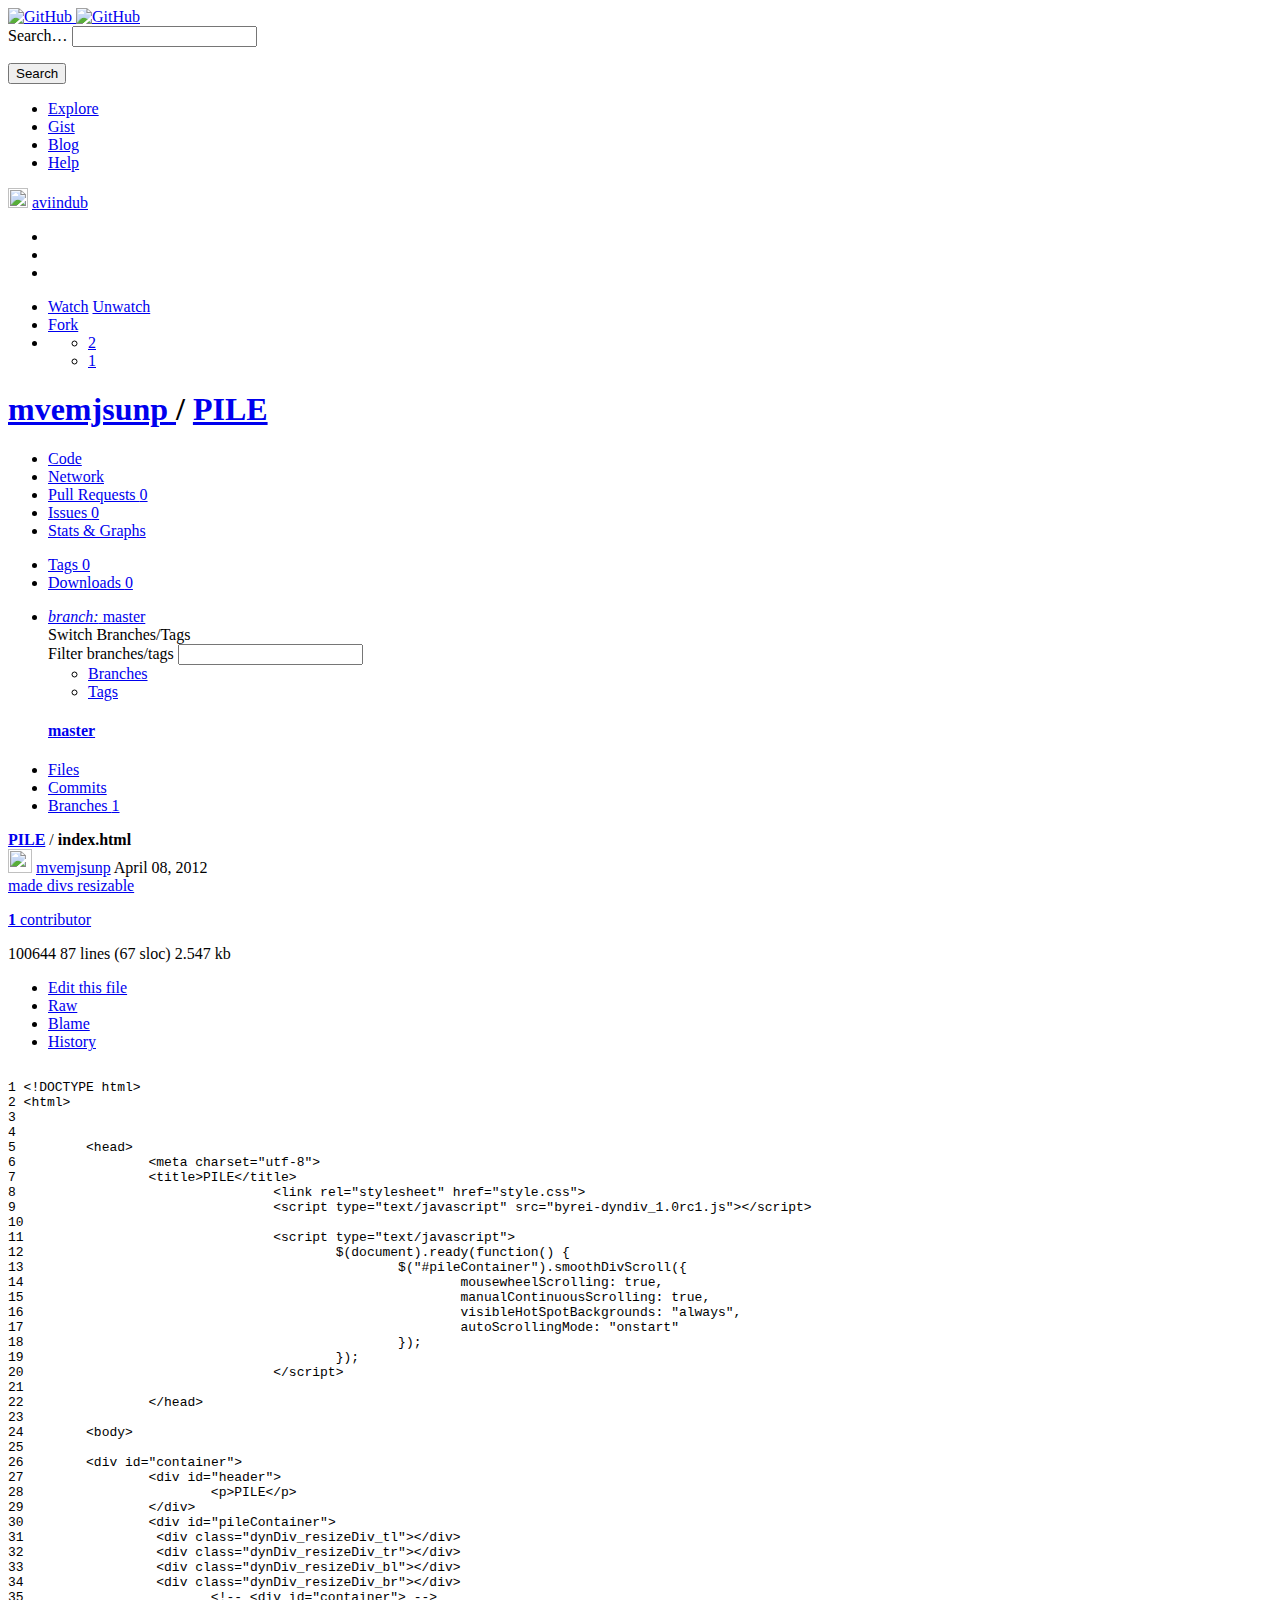
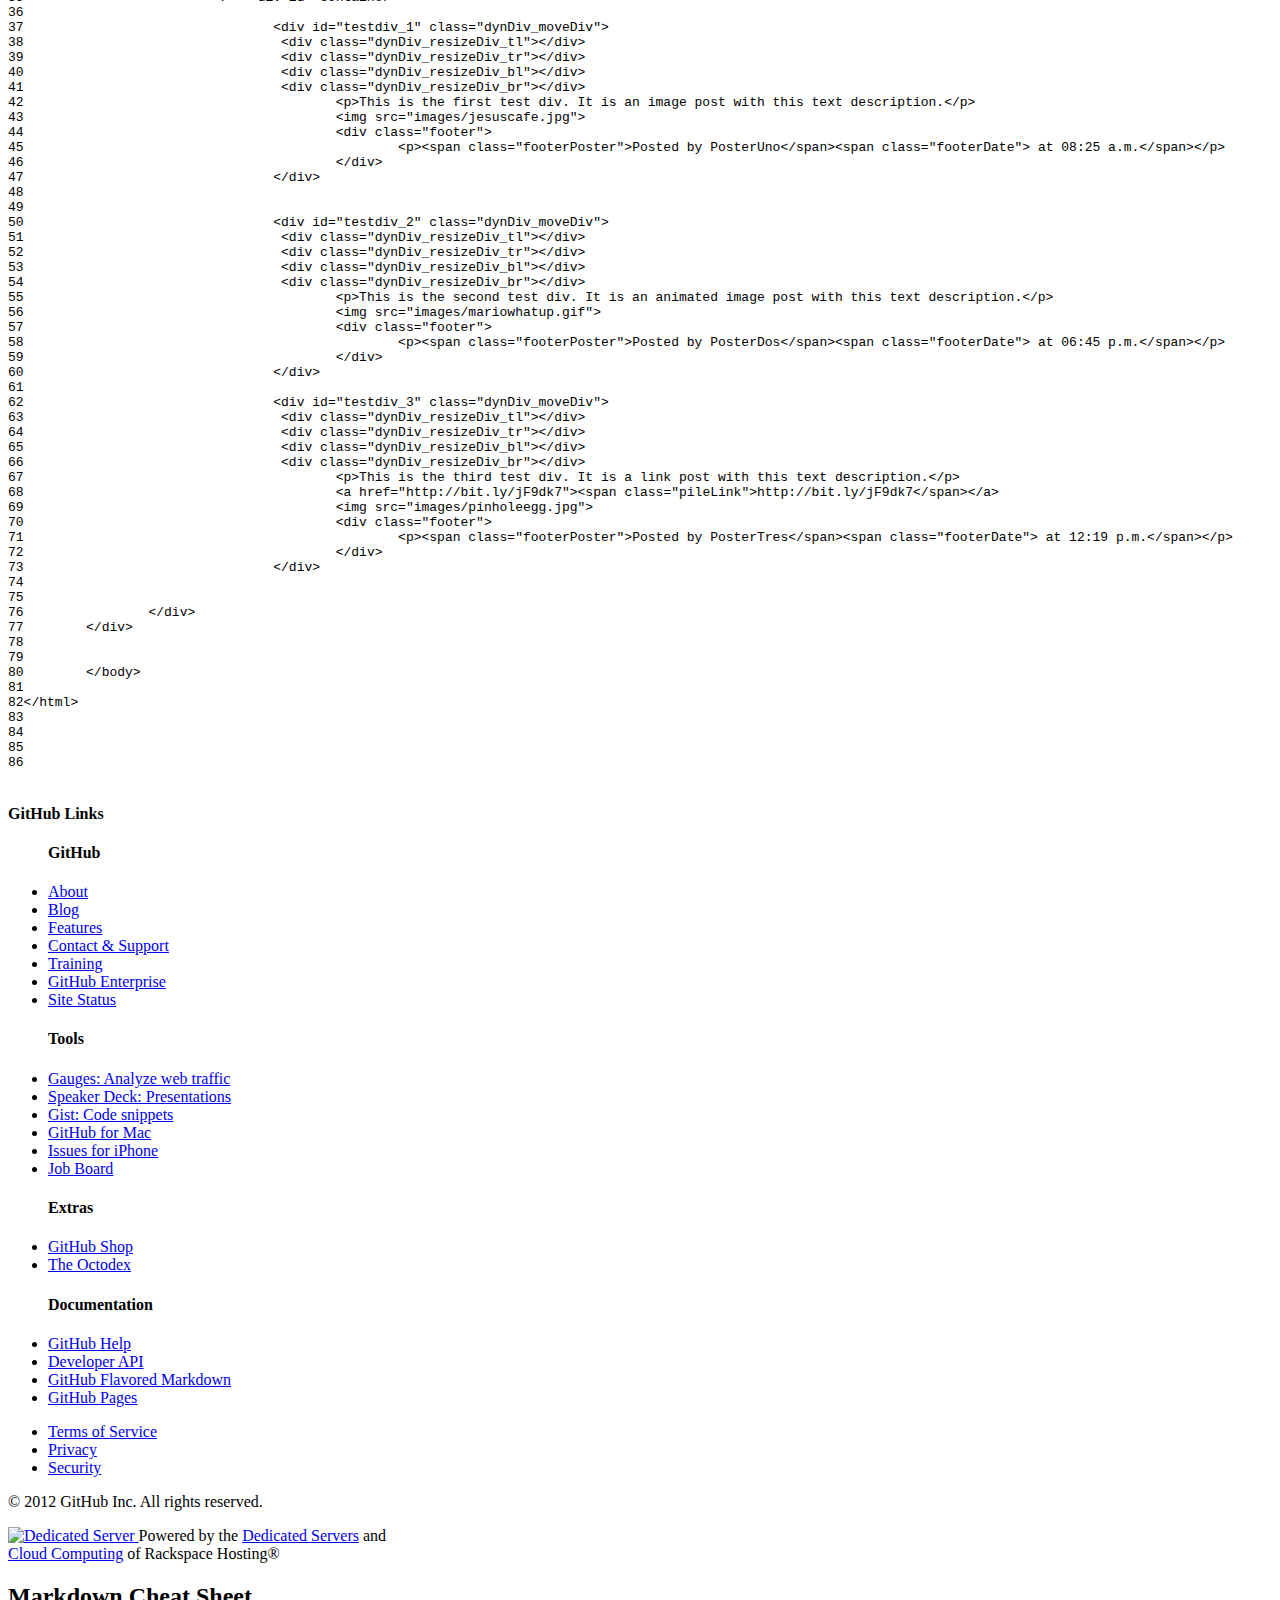
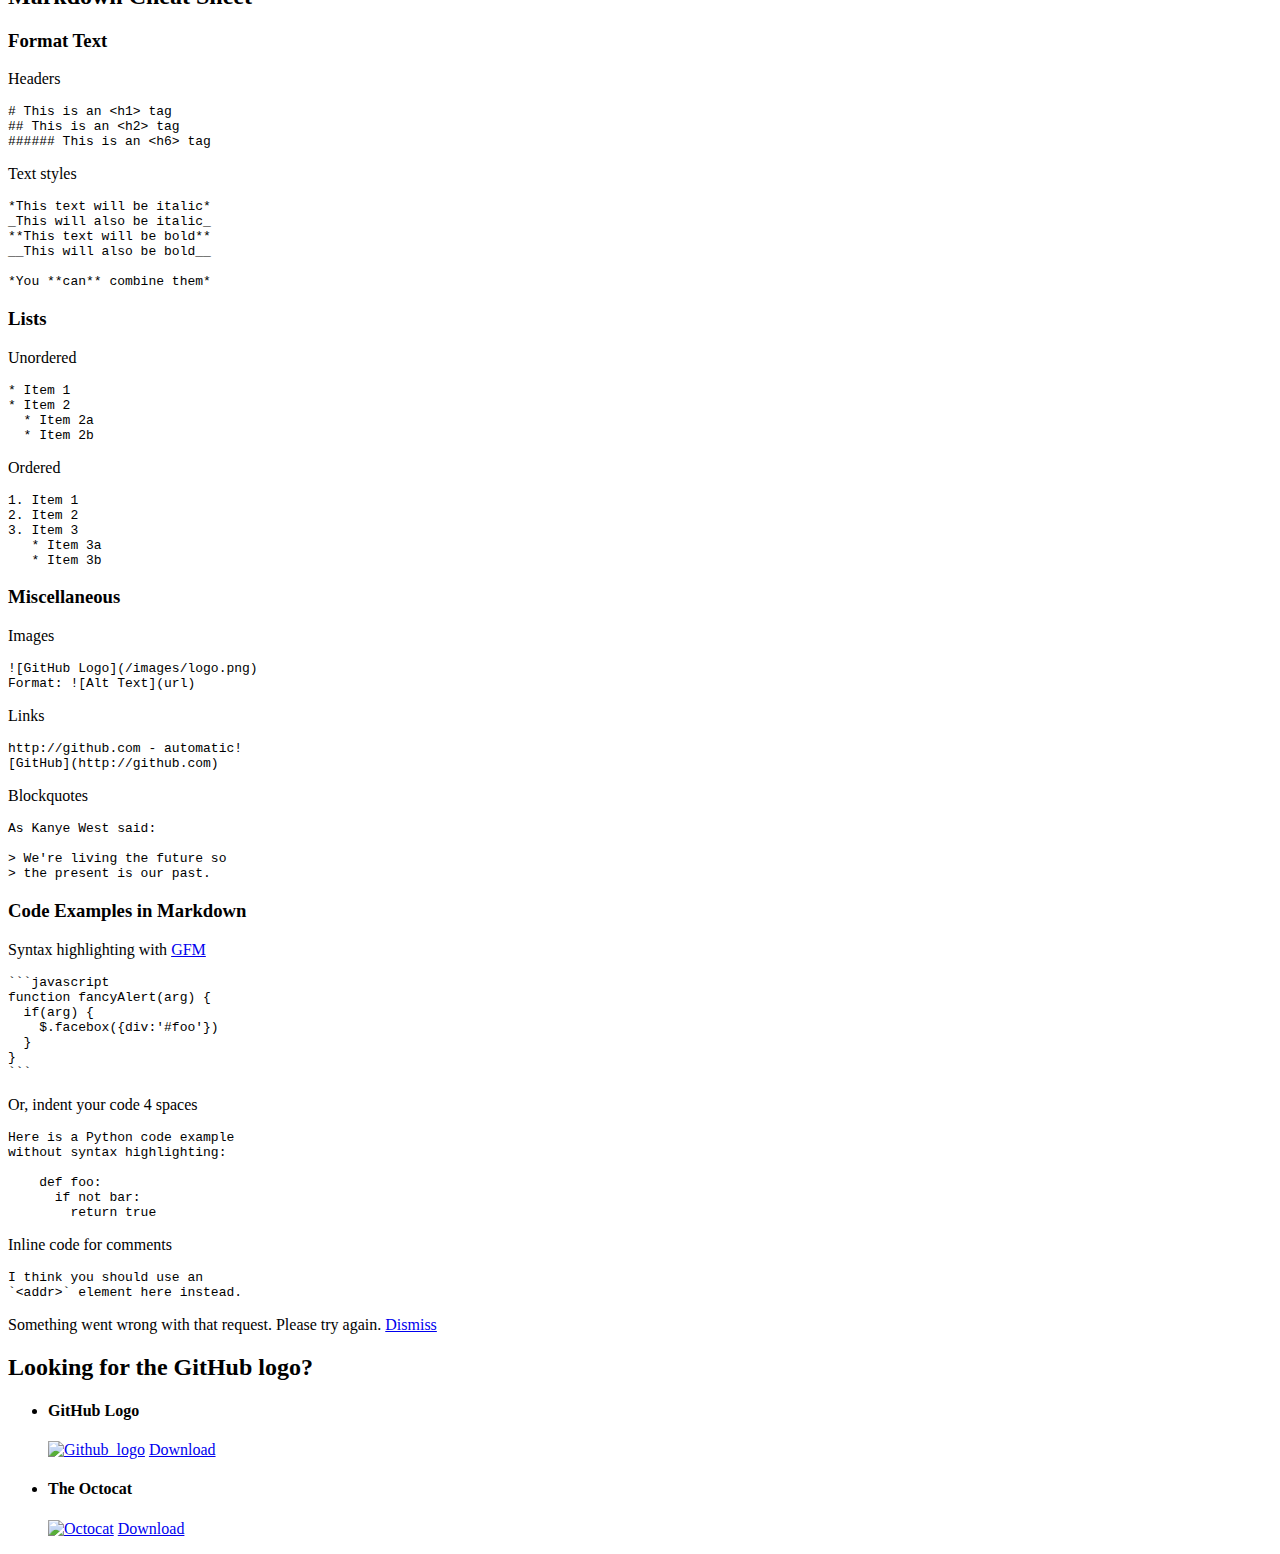
==== app/public/javascripts/index.html @ 4b8b29cd "example html for dyndiv. should be deleted when not needed anymore." ====
<!DOCTYPE html>
<html>
  <head prefix="og: http://ogp.me/ns# fb: http://ogp.me/ns/fb# githubog: http://ogp.me/ns/fb/githubog#">
    <meta charset='utf-8'>
    <meta http-equiv="X-UA-Compatible" content="IE=edge">
        <title>PILE/index.html at master · mvemjsunp/PILE</title>
    <link rel="search" type="application/opensearchdescription+xml" href="/opensearch.xml" title="GitHub" />
    <link rel="fluid-icon" href="https://github.com/fluidicon.png" title="GitHub" />
    <link rel="shortcut icon" href="/favicon.ico" type="image/x-icon" />

    
    

    <meta content="authenticity_token" name="csrf-param" />
<meta content="VPF8uavNDi4ABCHZhsD4NLfFZgEGURSD8cyPj4CWMM0=" name="csrf-token" />

    <link href="https://a248.e.akamai.net/assets.github.com/stylesheets/bundles/github-e24b4648cb84430727b68cfd505e85b80b68d722.css" media="screen" rel="stylesheet" type="text/css" />
    <link href="https://a248.e.akamai.net/assets.github.com/stylesheets/bundles/github2-c0fc78b1024931c80f20ac5a1f37c0f382d9fa63.css" media="screen" rel="stylesheet" type="text/css" />
    

    <script src="https://a248.e.akamai.net/assets.github.com/javascripts/bundles/jquery-2d0d4e0119675485f7a3d0dd7f49420b63c552ae.js" type="text/javascript"></script>
    <script src="https://a248.e.akamai.net/assets.github.com/javascripts/bundles/github-3c8b019e93faf1749073b7bf3a148d3187df41f8.js" type="text/javascript"></script>
    

      <link rel='permalink' href='/mvemjsunp/PILE/blob/a99b1882905b5926710cb0ba982c26d30e611ba5/index.html'>
    <meta property="og:title" content="PILE"/>
    <meta property="og:type" content="githubog:gitrepository"/>
    <meta property="og:url" content="https://github.com/mvemjsunp/PILE"/>
    <meta property="og:image" content="https://a248.e.akamai.net/assets.github.com/images/gravatars/gravatar-140.png?1329920549"/>
    <meta property="og:site_name" content="GitHub"/>
    <meta property="og:description" content="PILE hosted on GitHub"/>

    <meta name="description" content="PILE hosted on GitHub" />
  <link href="https://github.com/mvemjsunp/PILE/commits/master.atom" rel="alternate" title="Recent Commits to PILE:master" type="application/atom+xml" />

  </head>


  <body class="logged_in page-blob windows vis-public env-production " data-blob-contribs-enabled="yes">
    <div id="wrapper">

    
    
    

      <div id="header" class="true clearfix">
        <div class="container clearfix">
          <a class="site-logo" href="https://github.com/">
            <!--[if IE]>
            <img alt="GitHub" class="github-logo" src="https://a248.e.akamai.net/assets.github.com/images/modules/header/logov7.png?1329920549" />
            <img alt="GitHub" class="github-logo-hover" src="https://a248.e.akamai.net/assets.github.com/images/modules/header/logov7-hover.png?1329920549" />
            <![endif]-->
            <img alt="GitHub" class="github-logo-4x" height="30" src="https://a248.e.akamai.net/assets.github.com/images/modules/header/logov7@4x.png?1329920549" />
            <img alt="GitHub" class="github-logo-4x-hover" height="30" src="https://a248.e.akamai.net/assets.github.com/images/modules/header/logov7@4x-hover.png?1329920549" />
          </a>

              
    <div class="topsearch ">
<form accept-charset="UTF-8" action="/search" id="top_search_form" method="get"><input name="utf8" type="hidden" value="&#x2713;" />        <a href="/search" class="advanced-search tooltipped downwards" title="Advanced Search"><span class="mini-icon advanced-search"></span></a>
        <div class="search placeholder-field js-placeholder-field">
          <label class="placeholder" for="global-search-field">Search…</label>
          <input type="text" class="search my_repos_autocompleter" id="global-search-field" name="q" results="5" spellcheck="false" autocomplete="off" data-autocomplete="my-repos-autocomplete">
          <div id="my-repos-autocomplete" class="autocomplete-results">
            <ul class="js-navigation-container"></ul>
          </div>
          <input type="submit" value="Search" class="button">
          <span class="mini-icon search-input"></span>
        </div>
        <input type="hidden" name="type" value="Everything" />
        <input type="hidden" name="repo" value="" />
        <input type="hidden" name="langOverride" value="" />
        <input type="hidden" name="start_value" value="1" />
</form>      <ul class="top-nav">
          <li class="explore"><a href="https://github.com/explore">Explore</a></li>
          <li><a href="https://gist.github.com">Gist</a></li>
          <li><a href="/blog">Blog</a></li>
        <li><a href="http://help.github.com">Help</a></li>
      </ul>
    </div>


            


  <div id="userbox">
    <div id="user">
      <a href="https://github.com/aviindub"><img height="20" src="https://secure.gravatar.com/avatar/2785850c956ec1ad0b383517de61fb60?s=140&amp;d=https://a248.e.akamai.net/assets.github.com%2Fimages%2Fgravatars%2Fgravatar-140.png" width="20" /></a>
      <a href="https://github.com/aviindub" class="name">aviindub</a>
    </div>
    <ul id="user-links">
      <li>
        <a href="/inbox/notifications" id="notifications" class="tooltipped downwards" title="Notifications">
          <span class="mini-icon notifications"></span>
        </a>
      </li>
      <li><a href="/settings/profile" id="settings" class="tooltipped downwards" title="Account Settings"><span class="mini-icon account-settings"></span></a></li>
      <li>
          <a href="/logout" data-method="post" id="logout" class="tooltipped downwards" title="Log Out"><span class="mini-icon logout"></span></a>
      </li>
    </ul>
  </div>



          
        </div>
      </div>

      

            <div class="site hfeed" itemscope itemtype="http://schema.org/WebPage">
      <div class="container hentry">
        <div class="pagehead repohead instapaper_ignore readability-menu">
        <div class="title-actions-bar">
          



              <ul class="pagehead-actions">


          <li class="js-toggler-container watch-button-container ">
            <a href="/mvemjsunp/PILE/toggle_watch" class="minibutton btn-watch watch-button js-toggler-target" data-method="post" data-remote="true" rel="nofollow"><span><span class="icon"></span>Watch</span></a>
            <a href="/mvemjsunp/PILE/toggle_watch" class="minibutton btn-watch unwatch-button js-toggler-target" data-method="post" data-remote="true" rel="nofollow"><span><span class="icon"></span>Unwatch</span></a>
          </li>

              <li><a href="/mvemjsunp/PILE/fork" class="minibutton btn-fork fork-button" data-method="post" rel="nofollow"><span><span class="icon"></span>Fork</span></a></li>



      <li class="repostats">
        <ul class="repo-stats">
          <li class="watchers ">
            <a href="/mvemjsunp/PILE/watchers" title="Watchers" class="tooltipped downwards">
              2
            </a>
          </li>
          <li class="forks">
            <a href="/mvemjsunp/PILE/network" title="Forks" class="tooltipped downwards">
              1
            </a>
          </li>
        </ul>
      </li>
    </ul>

          <h1 itemscope itemtype="http://data-vocabulary.org/Breadcrumb" class="entry-title">
            <span class="mini-icon public-repo"></span>
            <span class="author vcard">
<a href="/mvemjsunp" class="url fn" itemprop="url" rel="author">              <span itemprop="title">mvemjsunp</span>
              </a></span> /
            <strong><a href="/mvemjsunp/PILE" class="js-current-repository">PILE</a></strong>
          </h1>
        </div>

          

  <ul class="tabs">
    <li><a href="/mvemjsunp/PILE" class="selected" highlight="repo_sourcerepo_downloadsrepo_commitsrepo_tagsrepo_branches">Code</a></li>
    <li><a href="/mvemjsunp/PILE/network" highlight="repo_network">Network</a>
    <li><a href="/mvemjsunp/PILE/pulls" highlight="repo_pulls">Pull Requests <span class='counter'>0</span></a></li>

      <li><a href="/mvemjsunp/PILE/issues" highlight="repo_issues">Issues <span class='counter'>0</span></a></li>


    <li><a href="/mvemjsunp/PILE/graphs" highlight="repo_graphsrepo_contributors">Stats &amp; Graphs</a></li>

  </ul>

  
<div class="frame frame-center tree-finder" style="display:none"
      data-tree-list-url="/mvemjsunp/PILE/tree-list/a99b1882905b5926710cb0ba982c26d30e611ba5"
      data-blob-url-prefix="/mvemjsunp/PILE/blob/a99b1882905b5926710cb0ba982c26d30e611ba5"
    >

  <div class="breadcrumb">
    <span class="bold"><a href="/mvemjsunp/PILE">PILE</a></span> /
    <input class="tree-finder-input js-navigation-enable" type="text" name="query" autocomplete="off" spellcheck="false">
  </div>

    <div class="octotip">
      <p>
        <a href="/mvemjsunp/PILE/dismiss-tree-finder-help" class="dismiss js-dismiss-tree-list-help" title="Hide this notice forever" rel="nofollow">Dismiss</a>
        <span class="bold">Octotip:</span> You've activated the <em>file finder</em>
        by pressing <span class="kbd">t</span> Start typing to filter the
        file list. Use <span class="kbd badmono">↑</span> and
        <span class="kbd badmono">↓</span> to navigate,
        <span class="kbd">enter</span> to view files.
      </p>
    </div>

  <table class="tree-browser" cellpadding="0" cellspacing="0">
    <tr class="js-header"><th>&nbsp;</th><th>name</th></tr>
    <tr class="js-no-results no-results" style="display: none">
      <th colspan="2">No matching files</th>
    </tr>
    <tbody class="js-results-list js-navigation-container">
    </tbody>
  </table>
</div>

<div id="jump-to-line" style="display:none">
  <h2>Jump to Line</h2>
  <form accept-charset="UTF-8">
    <input name="utf8" type="hidden" value="&#x2713;" />
    <input class="textfield" type="text">
    <div class="full-button">
      <button type="submit" class="classy">
        <span>Go</span>
      </button>
    </div>
  </form>
</div>


<div class="subnav-bar">

  <ul class="actions subnav">
    <li><a href="/mvemjsunp/PILE/tags" class="blank" highlight="repo_tags">Tags <span class="counter">0</span></a></li>
    <li><a href="/mvemjsunp/PILE/downloads" class="blank downloads-blank" highlight="repo_downloads">Downloads <span class="counter">0</span></a></li>
    
  </ul>

  <ul class="scope">
    <li class="switcher">

      <div class="context-menu-container js-menu-container">
        <a href="#"
           class="minibutton bigger switcher js-menu-target js-commitish-button btn-branch repo-tree"
           data-master-branch="master"
           data-ref="master">
          <span><span class="icon"></span><i>branch:</i> master</span>
        </a>

        <div class="context-pane commitish-context js-menu-content">
          <a href="javascript:;" class="close js-menu-close"></a>
          <div class="context-title">Switch Branches/Tags</div>
          <div class="context-body pane-selector commitish-selector js-filterable-commitishes">
            <div class="filterbar">
              <div class="placeholder-field js-placeholder-field">
                <label class="placeholder" for="context-commitish-filter-field" data-placeholder-mode="sticky">Filter branches/tags</label>
                <input type="text" id="context-commitish-filter-field" class="commitish-filter" />
              </div>

              <ul class="tabs">
                <li><a href="#" data-filter="branches" class="selected">Branches</a></li>
                <li><a href="#" data-filter="tags">Tags</a></li>
              </ul>
            </div>

              <div class="commitish-item branch-commitish selector-item">
                <h4>
                    <a href="/mvemjsunp/PILE/blob/master/index.html" data-name="master" rel="nofollow">master</a>
                </h4>
              </div>


            <div class="no-results" style="display:none">Nothing to show</div>
          </div>
        </div><!-- /.commitish-context-context -->
      </div>

    </li>
  </ul>

  <ul class="subnav with-scope">

    <li><a href="/mvemjsunp/PILE" class="selected" highlight="repo_source">Files</a></li>
    <li><a href="/mvemjsunp/PILE/commits/master" highlight="repo_commits">Commits</a></li>
    <li><a href="/mvemjsunp/PILE/branches" class="" highlight="repo_branches" rel="nofollow">Branches <span class="counter">1</span></a></li>
  </ul>

</div>

  
  
  


          

        </div><!-- /.repohead -->

        





<!-- block_view_fragment_key: views7/v8/blob:v21:2d47042c539ac6522c7077af6c3b501a -->
  <div id="slider">

    <div class="breadcrumb" data-path="index.html/">
      <b itemscope="" itemtype="http://data-vocabulary.org/Breadcrumb"><a href="/mvemjsunp/PILE/tree/a99b1882905b5926710cb0ba982c26d30e611ba5" class="js-rewrite-sha" itemprop="url"><span itemprop="title">PILE</span></a></b> / <strong class="final-path">index.html</strong> <span class="js-clippy mini-icon clippy " data-clipboard-text="index.html" data-copied-hint="copied!" data-copy-hint="copy to clipboard"></span>
    </div>


      <div class="commit file-history-tease" data-path="index.html/">
        <img class="main-avatar" height="24" src="https://secure.gravatar.com/avatar/5de5ec0704ef08bbc2bea56a830076a5?s=140&amp;d=https://a248.e.akamai.net/assets.github.com%2Fimages%2Fgravatars%2Fgravatar-140.png" width="24" />
        <span class="author"><a href="/mvemjsunp">mvemjsunp</a></span>
        <time class="js-relative-date" datetime="2012-04-08T18:46:33-07:00" title="2012-04-08 18:46:33">April 08, 2012</time>
        <div class="commit-title">
            <a href="/mvemjsunp/PILE/commit/49cdd4035df7156fb1b09e2d0b76ea50a6ae949d" class="message">made divs resizable</a>
        </div>

        <div class="participation">
          <p class="quickstat"><a href="#blob_contributors_box" rel="facebox"><strong>1</strong> contributor</a></p>
          
        </div>
        <div id="blob_contributors_box" style="display:none">
          <h2>Users on GitHub who have contributed to this file</h2>
          <ul class="facebox-user-list">
            <li>
              <img height="24" src="https://secure.gravatar.com/avatar/5de5ec0704ef08bbc2bea56a830076a5?s=140&amp;d=https://a248.e.akamai.net/assets.github.com%2Fimages%2Fgravatars%2Fgravatar-140.png" width="24" />
              <a href="/mvemjsunp">mvemjsunp</a>
            </li>
          </ul>
        </div>
      </div>

    <div class="frames">
      <div class="frame frame-center" data-path="index.html/" data-permalink-url="/mvemjsunp/PILE/blob/a99b1882905b5926710cb0ba982c26d30e611ba5/index.html" data-title="PILE/index.html at master · mvemjsunp/PILE · GitHub" data-type="blob">

        <div id="files" class="bubble">
          <div class="file">
            <div class="meta">
              <div class="info">
                <span class="icon"><b class="mini-icon text-file"></b></span>
                <span class="mode" title="File Mode">100644</span>
                  <span>87 lines (67 sloc)</span>
                <span>2.547 kb</span>
              </div>
              <ul class="button-group actions">
                  <li>
                    <a class="grouped-button file-edit-link minibutton bigger lighter js-rewrite-sha" href="/mvemjsunp/PILE/edit/a99b1882905b5926710cb0ba982c26d30e611ba5/index.html" data-method="post" rel="nofollow"><span>Edit this file</span></a>
                  </li>

                <li>
                  <a href="/mvemjsunp/PILE/raw/master/index.html" class="minibutton btn-raw grouped-button bigger lighter" id="raw-url"><span><span class="icon"></span>Raw</span></a>
                </li>
                  <li>
                    <a href="/mvemjsunp/PILE/blame/master/index.html" class="minibutton btn-blame grouped-button bigger lighter"><span><span class="icon"></span>Blame</span></a>
                  </li>
                <li>
                  <a href="/mvemjsunp/PILE/commits/master/index.html" class="minibutton btn-history grouped-button bigger lighter" rel="nofollow"><span><span class="icon"></span>History</span></a>
                </li>
              </ul>
            </div>
              <div class="data type-html">
      <table cellpadding="0" cellspacing="0" class="lines">
        <tr>
          <td>
            <pre class="line_numbers"><span id="L1" rel="#L1">1</span>
<span id="L2" rel="#L2">2</span>
<span id="L3" rel="#L3">3</span>
<span id="L4" rel="#L4">4</span>
<span id="L5" rel="#L5">5</span>
<span id="L6" rel="#L6">6</span>
<span id="L7" rel="#L7">7</span>
<span id="L8" rel="#L8">8</span>
<span id="L9" rel="#L9">9</span>
<span id="L10" rel="#L10">10</span>
<span id="L11" rel="#L11">11</span>
<span id="L12" rel="#L12">12</span>
<span id="L13" rel="#L13">13</span>
<span id="L14" rel="#L14">14</span>
<span id="L15" rel="#L15">15</span>
<span id="L16" rel="#L16">16</span>
<span id="L17" rel="#L17">17</span>
<span id="L18" rel="#L18">18</span>
<span id="L19" rel="#L19">19</span>
<span id="L20" rel="#L20">20</span>
<span id="L21" rel="#L21">21</span>
<span id="L22" rel="#L22">22</span>
<span id="L23" rel="#L23">23</span>
<span id="L24" rel="#L24">24</span>
<span id="L25" rel="#L25">25</span>
<span id="L26" rel="#L26">26</span>
<span id="L27" rel="#L27">27</span>
<span id="L28" rel="#L28">28</span>
<span id="L29" rel="#L29">29</span>
<span id="L30" rel="#L30">30</span>
<span id="L31" rel="#L31">31</span>
<span id="L32" rel="#L32">32</span>
<span id="L33" rel="#L33">33</span>
<span id="L34" rel="#L34">34</span>
<span id="L35" rel="#L35">35</span>
<span id="L36" rel="#L36">36</span>
<span id="L37" rel="#L37">37</span>
<span id="L38" rel="#L38">38</span>
<span id="L39" rel="#L39">39</span>
<span id="L40" rel="#L40">40</span>
<span id="L41" rel="#L41">41</span>
<span id="L42" rel="#L42">42</span>
<span id="L43" rel="#L43">43</span>
<span id="L44" rel="#L44">44</span>
<span id="L45" rel="#L45">45</span>
<span id="L46" rel="#L46">46</span>
<span id="L47" rel="#L47">47</span>
<span id="L48" rel="#L48">48</span>
<span id="L49" rel="#L49">49</span>
<span id="L50" rel="#L50">50</span>
<span id="L51" rel="#L51">51</span>
<span id="L52" rel="#L52">52</span>
<span id="L53" rel="#L53">53</span>
<span id="L54" rel="#L54">54</span>
<span id="L55" rel="#L55">55</span>
<span id="L56" rel="#L56">56</span>
<span id="L57" rel="#L57">57</span>
<span id="L58" rel="#L58">58</span>
<span id="L59" rel="#L59">59</span>
<span id="L60" rel="#L60">60</span>
<span id="L61" rel="#L61">61</span>
<span id="L62" rel="#L62">62</span>
<span id="L63" rel="#L63">63</span>
<span id="L64" rel="#L64">64</span>
<span id="L65" rel="#L65">65</span>
<span id="L66" rel="#L66">66</span>
<span id="L67" rel="#L67">67</span>
<span id="L68" rel="#L68">68</span>
<span id="L69" rel="#L69">69</span>
<span id="L70" rel="#L70">70</span>
<span id="L71" rel="#L71">71</span>
<span id="L72" rel="#L72">72</span>
<span id="L73" rel="#L73">73</span>
<span id="L74" rel="#L74">74</span>
<span id="L75" rel="#L75">75</span>
<span id="L76" rel="#L76">76</span>
<span id="L77" rel="#L77">77</span>
<span id="L78" rel="#L78">78</span>
<span id="L79" rel="#L79">79</span>
<span id="L80" rel="#L80">80</span>
<span id="L81" rel="#L81">81</span>
<span id="L82" rel="#L82">82</span>
<span id="L83" rel="#L83">83</span>
<span id="L84" rel="#L84">84</span>
<span id="L85" rel="#L85">85</span>
<span id="L86" rel="#L86">86</span>
</pre>
          </td>
          <td width="100%">
                <div class="highlight"><pre><div class='line' id='LC1'><span class="cp">&lt;!DOCTYPE html&gt;</span></div><div class='line' id='LC2'><span class="nt">&lt;html&gt;</span></div><div class='line' id='LC3'><br/></div><div class='line' id='LC4'><br/></div><div class='line' id='LC5'>	<span class="nt">&lt;head&gt;</span></div><div class='line' id='LC6'>		<span class="nt">&lt;meta</span> <span class="na">charset=</span><span class="s">&quot;utf-8&quot;</span><span class="nt">&gt;</span></div><div class='line' id='LC7'>		<span class="nt">&lt;title&gt;</span>PILE<span class="nt">&lt;/title&gt;</span></div><div class='line' id='LC8'>				<span class="nt">&lt;link</span> <span class="na">rel=</span><span class="s">&quot;stylesheet&quot;</span> <span class="na">href=</span><span class="s">&quot;style.css&quot;</span><span class="nt">&gt;</span></div><div class='line' id='LC9'>				<span class="nt">&lt;script </span><span class="na">type=</span><span class="s">&quot;text/javascript&quot;</span> <span class="na">src=</span><span class="s">&quot;byrei-dyndiv_1.0rc1.js&quot;</span><span class="nt">&gt;&lt;/script&gt;</span></div><div class='line' id='LC10'><br/></div><div class='line' id='LC11'>				<span class="nt">&lt;script </span><span class="na">type=</span><span class="s">&quot;text/javascript&quot;</span><span class="nt">&gt;</span></div><div class='line' id='LC12'>					<span class="nx">$</span><span class="p">(</span><span class="nb">document</span><span class="p">).</span><span class="nx">ready</span><span class="p">(</span><span class="kd">function</span><span class="p">()</span> <span class="p">{</span></div><div class='line' id='LC13'>						<span class="nx">$</span><span class="p">(</span><span class="s2">&quot;#pileContainer&quot;</span><span class="p">).</span><span class="nx">smoothDivScroll</span><span class="p">({</span> </div><div class='line' id='LC14'>							<span class="nx">mousewheelScrolling</span><span class="o">:</span> <span class="kc">true</span><span class="p">,</span></div><div class='line' id='LC15'>							<span class="nx">manualContinuousScrolling</span><span class="o">:</span> <span class="kc">true</span><span class="p">,</span></div><div class='line' id='LC16'>							<span class="nx">visibleHotSpotBackgrounds</span><span class="o">:</span> <span class="s2">&quot;always&quot;</span><span class="p">,</span></div><div class='line' id='LC17'>							<span class="nx">autoScrollingMode</span><span class="o">:</span> <span class="s2">&quot;onstart&quot;</span></div><div class='line' id='LC18'>						<span class="p">});</span></div><div class='line' id='LC19'>					<span class="p">});</span></div><div class='line' id='LC20'>				<span class="nt">&lt;/script&gt;</span></div><div class='line' id='LC21'><br/></div><div class='line' id='LC22'>		<span class="nt">&lt;/head&gt;</span></div><div class='line' id='LC23'><br/></div><div class='line' id='LC24'>	<span class="nt">&lt;body&gt;</span></div><div class='line' id='LC25'><br/></div><div class='line' id='LC26'>	<span class="nt">&lt;div</span> <span class="na">id=</span><span class="s">&quot;container&quot;</span><span class="nt">&gt;</span></div><div class='line' id='LC27'>		<span class="nt">&lt;div</span> <span class="na">id=</span><span class="s">&quot;header&quot;</span><span class="nt">&gt;</span></div><div class='line' id='LC28'>			<span class="nt">&lt;p&gt;</span>PILE<span class="nt">&lt;/p&gt;</span></div><div class='line' id='LC29'>		<span class="nt">&lt;/div&gt;</span></div><div class='line' id='LC30'>		<span class="nt">&lt;div</span> <span class="na">id=</span><span class="s">&quot;pileContainer&quot;</span><span class="nt">&gt;</span></div><div class='line' id='LC31'>		 <span class="nt">&lt;div</span> <span class="na">class=</span><span class="s">&quot;dynDiv_resizeDiv_tl&quot;</span><span class="nt">&gt;&lt;/div&gt;</span></div><div class='line' id='LC32'>		 <span class="nt">&lt;div</span> <span class="na">class=</span><span class="s">&quot;dynDiv_resizeDiv_tr&quot;</span><span class="nt">&gt;&lt;/div&gt;</span></div><div class='line' id='LC33'>		 <span class="nt">&lt;div</span> <span class="na">class=</span><span class="s">&quot;dynDiv_resizeDiv_bl&quot;</span><span class="nt">&gt;&lt;/div&gt;</span></div><div class='line' id='LC34'>		 <span class="nt">&lt;div</span> <span class="na">class=</span><span class="s">&quot;dynDiv_resizeDiv_br&quot;</span><span class="nt">&gt;&lt;/div&gt;</span></div><div class='line' id='LC35'>			<span class="c">&lt;!-- &lt;div id=&quot;container&quot;&gt; --&gt;</span></div><div class='line' id='LC36'><br/></div><div class='line' id='LC37'>				<span class="nt">&lt;div</span> <span class="na">id=</span><span class="s">&quot;testdiv_1&quot;</span> <span class="na">class=</span><span class="s">&quot;dynDiv_moveDiv&quot;</span><span class="nt">&gt;</span></div><div class='line' id='LC38'>				 <span class="nt">&lt;div</span> <span class="na">class=</span><span class="s">&quot;dynDiv_resizeDiv_tl&quot;</span><span class="nt">&gt;&lt;/div&gt;</span></div><div class='line' id='LC39'>				 <span class="nt">&lt;div</span> <span class="na">class=</span><span class="s">&quot;dynDiv_resizeDiv_tr&quot;</span><span class="nt">&gt;&lt;/div&gt;</span></div><div class='line' id='LC40'>				 <span class="nt">&lt;div</span> <span class="na">class=</span><span class="s">&quot;dynDiv_resizeDiv_bl&quot;</span><span class="nt">&gt;&lt;/div&gt;</span></div><div class='line' id='LC41'>				 <span class="nt">&lt;div</span> <span class="na">class=</span><span class="s">&quot;dynDiv_resizeDiv_br&quot;</span><span class="nt">&gt;&lt;/div&gt;</span></div><div class='line' id='LC42'>					<span class="nt">&lt;p&gt;</span>This is the first test div. It is an image post with this text description.<span class="nt">&lt;/p&gt;</span></div><div class='line' id='LC43'>					<span class="nt">&lt;img</span> <span class="na">src=</span><span class="s">&quot;images/jesuscafe.jpg&quot;</span><span class="nt">&gt;</span></div><div class='line' id='LC44'>					<span class="nt">&lt;div</span> <span class="na">class=</span><span class="s">&quot;footer&quot;</span><span class="nt">&gt;</span></div><div class='line' id='LC45'>						<span class="nt">&lt;p&gt;&lt;span</span> <span class="na">class=</span><span class="s">&quot;footerPoster&quot;</span><span class="nt">&gt;</span>Posted by PosterUno<span class="nt">&lt;/span&gt;&lt;span</span> <span class="na">class=</span><span class="s">&quot;footerDate&quot;</span><span class="nt">&gt;</span> at 08:25 a.m.<span class="nt">&lt;/span&gt;&lt;/p&gt;</span></div><div class='line' id='LC46'>					<span class="nt">&lt;/div&gt;</span>	</div><div class='line' id='LC47'>				<span class="nt">&lt;/div&gt;</span></div><div class='line' id='LC48'><br/></div><div class='line' id='LC49'><br/></div><div class='line' id='LC50'>				<span class="nt">&lt;div</span> <span class="na">id=</span><span class="s">&quot;testdiv_2&quot;</span> <span class="na">class=</span><span class="s">&quot;dynDiv_moveDiv&quot;</span><span class="nt">&gt;</span></div><div class='line' id='LC51'>				 <span class="nt">&lt;div</span> <span class="na">class=</span><span class="s">&quot;dynDiv_resizeDiv_tl&quot;</span><span class="nt">&gt;&lt;/div&gt;</span></div><div class='line' id='LC52'>				 <span class="nt">&lt;div</span> <span class="na">class=</span><span class="s">&quot;dynDiv_resizeDiv_tr&quot;</span><span class="nt">&gt;&lt;/div&gt;</span></div><div class='line' id='LC53'>				 <span class="nt">&lt;div</span> <span class="na">class=</span><span class="s">&quot;dynDiv_resizeDiv_bl&quot;</span><span class="nt">&gt;&lt;/div&gt;</span></div><div class='line' id='LC54'>				 <span class="nt">&lt;div</span> <span class="na">class=</span><span class="s">&quot;dynDiv_resizeDiv_br&quot;</span><span class="nt">&gt;&lt;/div&gt;</span></div><div class='line' id='LC55'>					<span class="nt">&lt;p&gt;</span>This is the second test div. It is an animated image post with this text description.<span class="nt">&lt;/p&gt;</span></div><div class='line' id='LC56'>					<span class="nt">&lt;img</span> <span class="na">src=</span><span class="s">&quot;images/mariowhatup.gif&quot;</span><span class="nt">&gt;</span></div><div class='line' id='LC57'>					<span class="nt">&lt;div</span> <span class="na">class=</span><span class="s">&quot;footer&quot;</span><span class="nt">&gt;</span></div><div class='line' id='LC58'>						<span class="nt">&lt;p&gt;&lt;span</span> <span class="na">class=</span><span class="s">&quot;footerPoster&quot;</span><span class="nt">&gt;</span>Posted by PosterDos<span class="nt">&lt;/span&gt;&lt;span</span> <span class="na">class=</span><span class="s">&quot;footerDate&quot;</span><span class="nt">&gt;</span> at 06:45 p.m.<span class="nt">&lt;/span&gt;&lt;/p&gt;</span></div><div class='line' id='LC59'>					<span class="nt">&lt;/div&gt;</span>	</div><div class='line' id='LC60'>				<span class="nt">&lt;/div&gt;</span></div><div class='line' id='LC61'><br/></div><div class='line' id='LC62'>				<span class="nt">&lt;div</span> <span class="na">id=</span><span class="s">&quot;testdiv_3&quot;</span> <span class="na">class=</span><span class="s">&quot;dynDiv_moveDiv&quot;</span><span class="nt">&gt;</span></div><div class='line' id='LC63'>				 <span class="nt">&lt;div</span> <span class="na">class=</span><span class="s">&quot;dynDiv_resizeDiv_tl&quot;</span><span class="nt">&gt;&lt;/div&gt;</span></div><div class='line' id='LC64'>				 <span class="nt">&lt;div</span> <span class="na">class=</span><span class="s">&quot;dynDiv_resizeDiv_tr&quot;</span><span class="nt">&gt;&lt;/div&gt;</span></div><div class='line' id='LC65'>				 <span class="nt">&lt;div</span> <span class="na">class=</span><span class="s">&quot;dynDiv_resizeDiv_bl&quot;</span><span class="nt">&gt;&lt;/div&gt;</span></div><div class='line' id='LC66'>				 <span class="nt">&lt;div</span> <span class="na">class=</span><span class="s">&quot;dynDiv_resizeDiv_br&quot;</span><span class="nt">&gt;&lt;/div&gt;</span></div><div class='line' id='LC67'>					<span class="nt">&lt;p&gt;</span>This is the third test div. It is a link post with this text description.<span class="nt">&lt;/p&gt;</span></div><div class='line' id='LC68'>					<span class="nt">&lt;a</span> <span class="na">href=</span><span class="s">&quot;http://bit.ly/jF9dk7&quot;</span><span class="nt">&gt;&lt;span</span> <span class="na">class=</span><span class="s">&quot;pileLink&quot;</span><span class="nt">&gt;</span>http://bit.ly/jF9dk7<span class="nt">&lt;/span&gt;&lt;/a&gt;</span></div><div class='line' id='LC69'>					<span class="nt">&lt;img</span> <span class="na">src=</span><span class="s">&quot;images/pinholeegg.jpg&quot;</span><span class="nt">&gt;</span></div><div class='line' id='LC70'>					<span class="nt">&lt;div</span> <span class="na">class=</span><span class="s">&quot;footer&quot;</span><span class="nt">&gt;</span></div><div class='line' id='LC71'>						<span class="nt">&lt;p&gt;&lt;span</span> <span class="na">class=</span><span class="s">&quot;footerPoster&quot;</span><span class="nt">&gt;</span>Posted by PosterTres<span class="nt">&lt;/span&gt;&lt;span</span> <span class="na">class=</span><span class="s">&quot;footerDate&quot;</span><span class="nt">&gt;</span> at 12:19 p.m.<span class="nt">&lt;/span&gt;&lt;/p&gt;</span></div><div class='line' id='LC72'>					<span class="nt">&lt;/div&gt;</span>	</div><div class='line' id='LC73'>				<span class="nt">&lt;/div&gt;</span></div><div class='line' id='LC74'><br/></div><div class='line' id='LC75'><br/></div><div class='line' id='LC76'>		<span class="nt">&lt;/div&gt;</span></div><div class='line' id='LC77'>	<span class="nt">&lt;/div&gt;</span></div><div class='line' id='LC78'><br/></div><div class='line' id='LC79'><br/></div><div class='line' id='LC80'>	<span class="nt">&lt;/body&gt;</span></div><div class='line' id='LC81'><br/></div><div class='line' id='LC82'><span class="nt">&lt;/html&gt;</span></div><div class='line' id='LC83'><br/></div><div class='line' id='LC84'><br/></div><div class='line' id='LC85'><br/></div><div class='line' id='LC86'><br/></div></pre></div>
          </td>
        </tr>
      </table>
  </div>

          </div>
        </div>
      </div>
    </div>

  </div>

<div class="frame frame-loading large-loading-area" style="display:none;" data-tree-list-url="/mvemjsunp/PILE/tree-list/a99b1882905b5926710cb0ba982c26d30e611ba5" data-blob-url-prefix="/mvemjsunp/PILE/blob/a99b1882905b5926710cb0ba982c26d30e611ba5">
  <img src="https://a248.e.akamai.net/assets.github.com/images/spinners/octocat-spinner-64.gif?1329920549" height="64" width="64">
</div>

      </div>
      <div class="context-overlay"></div>
    </div>

      <div id="footer-push"></div><!-- hack for sticky footer -->
    </div><!-- end of wrapper - hack for sticky footer -->

      <!-- footer -->
      <div id="footer" >
        
  <div class="upper_footer">
     <div class="container clearfix">

       <!--[if IE]><h4 id="blacktocat_ie">GitHub Links</h4><![endif]-->
       <![if !IE]><h4 id="blacktocat">GitHub Links</h4><![endif]>

       <ul class="footer_nav">
         <h4>GitHub</h4>
         <li><a href="https://github.com/about">About</a></li>
         <li><a href="https://github.com/blog">Blog</a></li>
         <li><a href="https://github.com/features">Features</a></li>
         <li><a href="https://github.com/contact">Contact &amp; Support</a></li>
         <li><a href="https://github.com/training">Training</a></li>
         <li><a href="http://enterprise.github.com/">GitHub Enterprise</a></li>
         <li><a href="http://status.github.com/">Site Status</a></li>
       </ul>

       <ul class="footer_nav">
         <h4>Tools</h4>
         <li><a href="http://get.gaug.es/">Gauges: Analyze web traffic</a></li>
         <li><a href="http://speakerdeck.com">Speaker Deck: Presentations</a></li>
         <li><a href="https://gist.github.com">Gist: Code snippets</a></li>
         <li><a href="http://mac.github.com/">GitHub for Mac</a></li>
         <li><a href="http://mobile.github.com/">Issues for iPhone</a></li>
         <li><a href="http://jobs.github.com/">Job Board</a></li>
       </ul>

       <ul class="footer_nav">
         <h4>Extras</h4>
         <li><a href="http://shop.github.com/">GitHub Shop</a></li>
         <li><a href="http://octodex.github.com/">The Octodex</a></li>
       </ul>

       <ul class="footer_nav">
         <h4>Documentation</h4>
         <li><a href="http://help.github.com/">GitHub Help</a></li>
         <li><a href="http://developer.github.com/">Developer API</a></li>
         <li><a href="http://github.github.com/github-flavored-markdown/">GitHub Flavored Markdown</a></li>
         <li><a href="http://pages.github.com/">GitHub Pages</a></li>
       </ul>

     </div><!-- /.site -->
  </div><!-- /.upper_footer -->

<div class="lower_footer">
  <div class="container clearfix">
    <!--[if IE]><div id="legal_ie"><![endif]-->
    <![if !IE]><div id="legal"><![endif]>
      <ul>
          <li><a href="https://github.com/site/terms">Terms of Service</a></li>
          <li><a href="https://github.com/site/privacy">Privacy</a></li>
          <li><a href="https://github.com/security">Security</a></li>
      </ul>

      <p>&copy; 2012 <span title="0.09471s from fe15.rs.github.com">GitHub</span> Inc. All rights reserved.</p>
    </div><!-- /#legal or /#legal_ie-->

      <div class="sponsor">
        <a href="http://www.rackspace.com" class="logo">
          <img alt="Dedicated Server" height="36" src="https://a248.e.akamai.net/assets.github.com/images/modules/footer/rackspaces_logo.png?1329920549" width="38" />
        </a>
        Powered by the <a href="http://www.rackspace.com ">Dedicated
        Servers</a> and<br/> <a href="http://www.rackspacecloud.com">Cloud
        Computing</a> of Rackspace Hosting<span>&reg;</span>
      </div>
  </div><!-- /.site -->
</div><!-- /.lower_footer -->

      </div><!-- /#footer -->

    

<div id="keyboard_shortcuts_pane" class="instapaper_ignore readability-extra" style="display:none">
  <h2>Keyboard Shortcuts <small><a href="#" class="js-see-all-keyboard-shortcuts">(see all)</a></small></h2>

  <div class="columns threecols">
    <div class="column first">
      <h3>Site wide shortcuts</h3>
      <dl class="keyboard-mappings">
        <dt>s</dt>
        <dd>Focus site search</dd>
      </dl>
      <dl class="keyboard-mappings">
        <dt>?</dt>
        <dd>Bring up this help dialog</dd>
      </dl>
    </div><!-- /.column.first -->

    <div class="column middle" style='display:none'>
      <h3>Commit list</h3>
      <dl class="keyboard-mappings">
        <dt>j</dt>
        <dd>Move selection down</dd>
      </dl>
      <dl class="keyboard-mappings">
        <dt>k</dt>
        <dd>Move selection up</dd>
      </dl>
      <dl class="keyboard-mappings">
        <dt>c <em>or</em> o <em>or</em> enter</dt>
        <dd>Open commit</dd>
      </dl>
      <dl class="keyboard-mappings">
        <dt>y</dt>
        <dd>Expand URL to its canonical form</dd>
      </dl>
    </div><!-- /.column.first -->

    <div class="column last" style='display:none'>
      <h3>Pull request list</h3>
      <dl class="keyboard-mappings">
        <dt>j</dt>
        <dd>Move selection down</dd>
      </dl>
      <dl class="keyboard-mappings">
        <dt>k</dt>
        <dd>Move selection up</dd>
      </dl>
      <dl class="keyboard-mappings">
        <dt>o <em>or</em> enter</dt>
        <dd>Open issue</dd>
      </dl>
      <dl class="keyboard-mappings">
        <dt><span class="platform-mac">⌘</span><span class="platform-other">ctrl</span> <em>+</em> enter</dt>
        <dd>Submit comment</dd>
      </dl>
    </div><!-- /.columns.last -->

  </div><!-- /.columns.equacols -->

  <div style='display:none'>
    <div class="rule"></div>

    <h3>Issues</h3>

    <div class="columns threecols">
      <div class="column first">
        <dl class="keyboard-mappings">
          <dt>j</dt>
          <dd>Move selection down</dd>
        </dl>
        <dl class="keyboard-mappings">
          <dt>k</dt>
          <dd>Move selection up</dd>
        </dl>
        <dl class="keyboard-mappings">
          <dt>x</dt>
          <dd>Toggle selection</dd>
        </dl>
        <dl class="keyboard-mappings">
          <dt>o <em>or</em> enter</dt>
          <dd>Open issue</dd>
        </dl>
        <dl class="keyboard-mappings">
          <dt><span class="platform-mac">⌘</span><span class="platform-other">ctrl</span> <em>+</em> enter</dt>
          <dd>Submit comment</dd>
        </dl>
      </div><!-- /.column.first -->
      <div class="column middle">
        <dl class="keyboard-mappings">
          <dt>I</dt>
          <dd>Mark selection as read</dd>
        </dl>
        <dl class="keyboard-mappings">
          <dt>U</dt>
          <dd>Mark selection as unread</dd>
        </dl>
        <dl class="keyboard-mappings">
          <dt>y</dt>
          <dd>Remove selection from view</dd>
        </dl>
      </div><!-- /.column.middle -->
      <div class="column last">
        <dl class="keyboard-mappings">
          <dt>c</dt>
          <dd>Create issue</dd>
        </dl>
        <dl class="keyboard-mappings">
          <dt>l</dt>
          <dd>Create label</dd>
        </dl>
        <dl class="keyboard-mappings">
          <dt>i</dt>
          <dd>Back to inbox</dd>
        </dl>
        <dl class="keyboard-mappings">
          <dt>u</dt>
          <dd>Back to issues</dd>
        </dl>
        <dl class="keyboard-mappings">
          <dt>/</dt>
          <dd>Focus issues search</dd>
        </dl>
      </div>
    </div>
  </div>

  <div style='display:none'>
    <div class="rule"></div>

    <h3>Issues Dashboard</h3>

    <div class="columns threecols">
      <div class="column first">
        <dl class="keyboard-mappings">
          <dt>j</dt>
          <dd>Move selection down</dd>
        </dl>
        <dl class="keyboard-mappings">
          <dt>k</dt>
          <dd>Move selection up</dd>
        </dl>
        <dl class="keyboard-mappings">
          <dt>o <em>or</em> enter</dt>
          <dd>Open issue</dd>
        </dl>
      </div><!-- /.column.first -->
    </div>
  </div>

  <div style='display:none'>
    <div class="rule"></div>

    <h3>Network Graph</h3>
    <div class="columns equacols">
      <div class="column first">
        <dl class="keyboard-mappings">
          <dt><span class="badmono">←</span> <em>or</em> h</dt>
          <dd>Scroll left</dd>
        </dl>
        <dl class="keyboard-mappings">
          <dt><span class="badmono">→</span> <em>or</em> l</dt>
          <dd>Scroll right</dd>
        </dl>
        <dl class="keyboard-mappings">
          <dt><span class="badmono">↑</span> <em>or</em> k</dt>
          <dd>Scroll up</dd>
        </dl>
        <dl class="keyboard-mappings">
          <dt><span class="badmono">↓</span> <em>or</em> j</dt>
          <dd>Scroll down</dd>
        </dl>
        <dl class="keyboard-mappings">
          <dt>t</dt>
          <dd>Toggle visibility of head labels</dd>
        </dl>
      </div><!-- /.column.first -->
      <div class="column last">
        <dl class="keyboard-mappings">
          <dt>shift <span class="badmono">←</span> <em>or</em> shift h</dt>
          <dd>Scroll all the way left</dd>
        </dl>
        <dl class="keyboard-mappings">
          <dt>shift <span class="badmono">→</span> <em>or</em> shift l</dt>
          <dd>Scroll all the way right</dd>
        </dl>
        <dl class="keyboard-mappings">
          <dt>shift <span class="badmono">↑</span> <em>or</em> shift k</dt>
          <dd>Scroll all the way up</dd>
        </dl>
        <dl class="keyboard-mappings">
          <dt>shift <span class="badmono">↓</span> <em>or</em> shift j</dt>
          <dd>Scroll all the way down</dd>
        </dl>
      </div><!-- /.column.last -->
    </div>
  </div>

  <div >
    <div class="rule"></div>
    <div class="columns threecols">
      <div class="column first" >
        <h3>Source Code Browsing</h3>
        <dl class="keyboard-mappings">
          <dt>t</dt>
          <dd>Activates the file finder</dd>
        </dl>
        <dl class="keyboard-mappings">
          <dt>l</dt>
          <dd>Jump to line</dd>
        </dl>
        <dl class="keyboard-mappings">
          <dt>w</dt>
          <dd>Switch branch/tag</dd>
        </dl>
        <dl class="keyboard-mappings">
          <dt>y</dt>
          <dd>Expand URL to its canonical form</dd>
        </dl>
      </div>
    </div>
  </div>

  <div style='display:none'>
    <div class="rule"></div>
    <div class="columns threecols">
      <div class="column first">
        <h3>Browsing Commits</h3>
        <dl class="keyboard-mappings">
          <dt><span class="platform-mac">⌘</span><span class="platform-other">ctrl</span> <em>+</em> enter</dt>
          <dd>Submit comment</dd>
        </dl>
        <dl class="keyboard-mappings">
          <dt>escape</dt>
          <dd>Close form</dd>
        </dl>
      </div>
    </div>
  </div>
</div>

    <div id="markdown-help" class="instapaper_ignore readability-extra">
  <h2>Markdown Cheat Sheet</h2>

  <div class="cheatsheet-content">

  <div class="mod">
    <div class="col">
      <h3>Format Text</h3>
      <p>Headers</p>
      <pre>
# This is an &lt;h1&gt; tag
## This is an &lt;h2&gt; tag
###### This is an &lt;h6&gt; tag</pre>
     <p>Text styles</p>
     <pre>
*This text will be italic*
_This will also be italic_
**This text will be bold**
__This will also be bold__

*You **can** combine them*
</pre>
    </div>
    <div class="col">
      <h3>Lists</h3>
      <p>Unordered</p>
      <pre>
* Item 1
* Item 2
  * Item 2a
  * Item 2b</pre>
     <p>Ordered</p>
     <pre>
1. Item 1
2. Item 2
3. Item 3
   * Item 3a
   * Item 3b</pre>
    </div>
    <div class="col">
      <h3>Miscellaneous</h3>
      <p>Images</p>
      <pre>
![GitHub Logo](/images/logo.png)
Format: ![Alt Text](url)
</pre>
     <p>Links</p>
     <pre>
http://github.com - automatic!
[GitHub](http://github.com)</pre>
<p>Blockquotes</p>
     <pre>
As Kanye West said:

> We're living the future so
> the present is our past.
</pre>
    </div>
  </div>
  <div class="rule"></div>

  <h3>Code Examples in Markdown</h3>
  <div class="col">
      <p>Syntax highlighting with <a href="http://github.github.com/github-flavored-markdown/" title="GitHub Flavored Markdown" target="_blank">GFM</a></p>
      <pre>
```javascript
function fancyAlert(arg) {
  if(arg) {
    $.facebox({div:'#foo'})
  }
}
```</pre>
    </div>
    <div class="col">
      <p>Or, indent your code 4 spaces</p>
      <pre>
Here is a Python code example
without syntax highlighting:

    def foo:
      if not bar:
        return true</pre>
    </div>
    <div class="col">
      <p>Inline code for comments</p>
      <pre>
I think you should use an
`&lt;addr&gt;` element here instead.</pre>
    </div>
  </div>

  </div>
</div>


    <div class="ajax-error-message">
      <p><span class="icon"></span> Something went wrong with that request. Please try again. <a href="javascript:;" class="ajax-error-dismiss">Dismiss</a></p>
    </div>

    <div id="logo-popup">
      <h2>Looking for the GitHub logo?</h2>
      <ul>
        <li>
          <h4>GitHub Logo</h4>
          <a href="http://github-media-downloads.s3.amazonaws.com/GitHub_Logos.zip"><img alt="Github_logo" src="https://a248.e.akamai.net/assets.github.com/images/modules/about_page/github_logo.png?1329920549" /></a>
          <a href="http://github-media-downloads.s3.amazonaws.com/GitHub_Logos.zip" class="minibutton btn-download download"><span><span class="icon"></span>Download</span></a>
        </li>
        <li>
          <h4>The Octocat</h4>
          <a href="http://github-media-downloads.s3.amazonaws.com/Octocats.zip"><img alt="Octocat" src="https://a248.e.akamai.net/assets.github.com/images/modules/about_page/octocat.png?1329920549" /></a>
          <a href="http://github-media-downloads.s3.amazonaws.com/Octocats.zip" class="minibutton btn-download download"><span><span class="icon"></span>Download</span></a>
        </li>
      </ul>
    </div>

    
    
    
    <span id='server_response_time' data-time='0.10249' data-host='fe15'></span>
  </body>
</html>
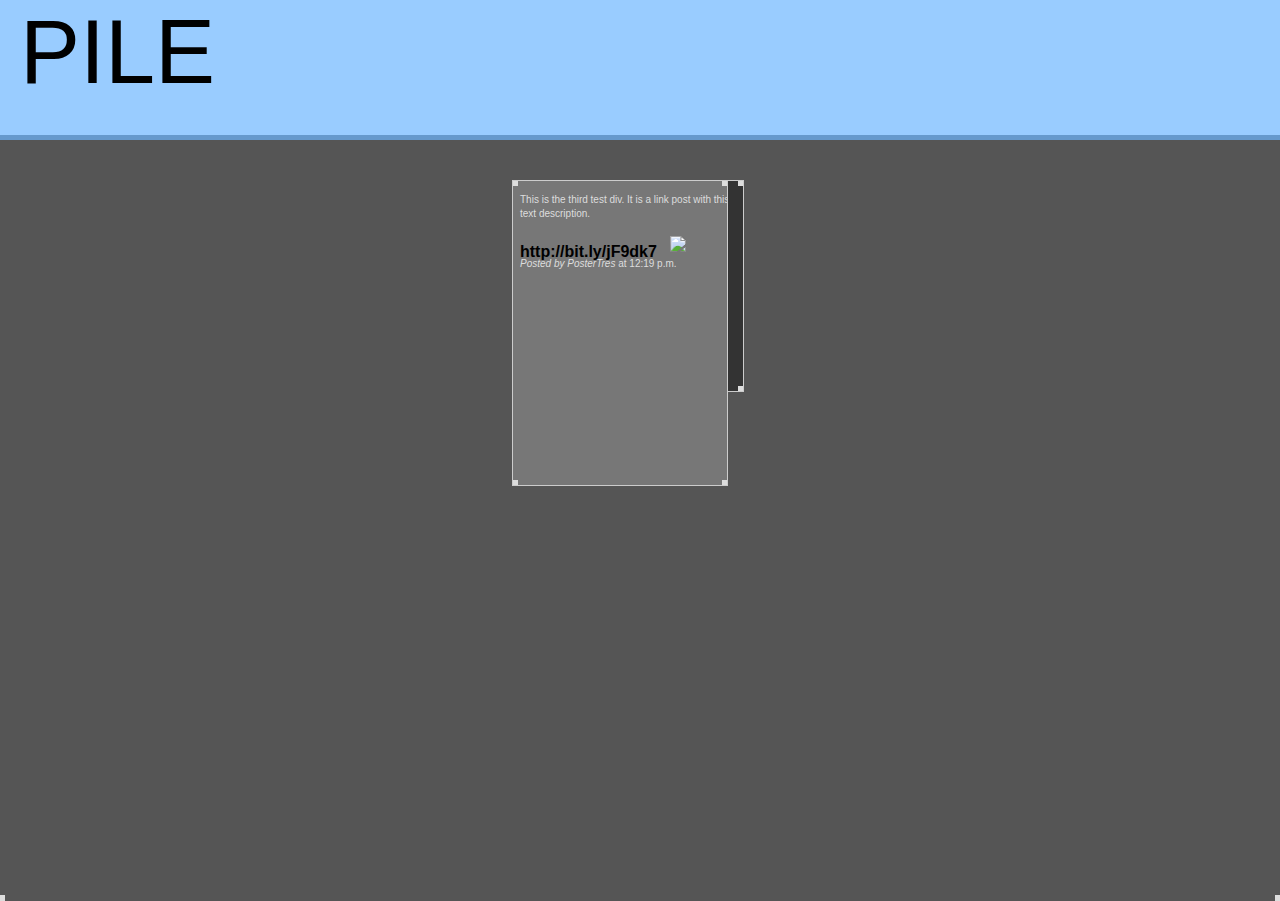
==== commit 0c81235d: "corrected these files so they arent github pages" ====
--- a/app/public/javascripts/index.html
+++ b/app/public/javascripts/index.html
@@ -1,904 +1,83 @@
+<!DOCTYPE html>
+<html>
 
 
+<head>
+<meta charset="utf-8">
+<title>PILE</title>
+<link rel="stylesheet" href="style.css">
+<script type="text/javascript" src="byrei-dyndiv_1.0rc1.js"></script>
 
-<!DOCTYPE html>
-<html>
-  <head prefix="og: http://ogp.me/ns# fb: http://ogp.me/ns/fb# githubog: http://ogp.me/ns/fb/githubog#">
-    <meta charset='utf-8'>
-    <meta http-equiv="X-UA-Compatible" content="IE=edge">
-        <title>PILE/index.html at master · mvemjsunp/PILE</title>
-    <link rel="search" type="application/opensearchdescription+xml" href="/opensearch.xml" title="GitHub" />
-    <link rel="fluid-icon" href="https://github.com/fluidicon.png" title="GitHub" />
-    <link rel="shortcut icon" href="/favicon.ico" type="image/x-icon" />
+<script type="text/javascript">
+$(document).ready(function() {
+$("#pileContainer").smoothDivScroll({
+mousewheelScrolling: true,
+manualContinuousScrolling: true,
+visibleHotSpotBackgrounds: "always",
+autoScrollingMode: "onstart"
+});
+});
+</script>
 
-    
-    
+</head>
 
-    <meta content="authenticity_token" name="csrf-param" />
-<meta content="VPF8uavNDi4ABCHZhsD4NLfFZgEGURSD8cyPj4CWMM0=" name="csrf-token" />
+<body>
 
-    <link href="https://a248.e.akamai.net/assets.github.com/stylesheets/bundles/github-e24b4648cb84430727b68cfd505e85b80b68d722.css" media="screen" rel="stylesheet" type="text/css" />
-    <link href="https://a248.e.akamai.net/assets.github.com/stylesheets/bundles/github2-c0fc78b1024931c80f20ac5a1f37c0f382d9fa63.css" media="screen" rel="stylesheet" type="text/css" />
-    
+<div id="container">
+<div id="header">
+<p>PILE</p>
+</div>
+<div id="pileContainer">
+<div class="dynDiv_resizeDiv_tl"></div>
+<div class="dynDiv_resizeDiv_tr"></div>
+<div class="dynDiv_resizeDiv_bl"></div>
+<div class="dynDiv_resizeDiv_br"></div>
+<!-- <div id="container"> -->
 
-    <script src="https://a248.e.akamai.net/assets.github.com/javascripts/bundles/jquery-2d0d4e0119675485f7a3d0dd7f49420b63c552ae.js" type="text/javascript"></script>
-    <script src="https://a248.e.akamai.net/assets.github.com/javascripts/bundles/github-3c8b019e93faf1749073b7bf3a148d3187df41f8.js" type="text/javascript"></script>
-    
-
-      <link rel='permalink' href='/mvemjsunp/PILE/blob/a99b1882905b5926710cb0ba982c26d30e611ba5/index.html'>
-    <meta property="og:title" content="PILE"/>
-    <meta property="og:type" content="githubog:gitrepository"/>
-    <meta property="og:url" content="https://github.com/mvemjsunp/PILE"/>
-    <meta property="og:image" content="https://a248.e.akamai.net/assets.github.com/images/gravatars/gravatar-140.png?1329920549"/>
-    <meta property="og:site_name" content="GitHub"/>
-    <meta property="og:description" content="PILE hosted on GitHub"/>
-
-    <meta name="description" content="PILE hosted on GitHub" />
-  <link href="https://github.com/mvemjsunp/PILE/commits/master.atom" rel="alternate" title="Recent Commits to PILE:master" type="application/atom+xml" />
-
-  </head>
-
-
-  <body class="logged_in page-blob windows vis-public env-production " data-blob-contribs-enabled="yes">
-    <div id="wrapper">
-
-    
-    
-    
-
-      <div id="header" class="true clearfix">
-        <div class="container clearfix">
-          <a class="site-logo" href="https://github.com/">
-            <!--[if IE]>
-            <img alt="GitHub" class="github-logo" src="https://a248.e.akamai.net/assets.github.com/images/modules/header/logov7.png?1329920549" />
-            <img alt="GitHub" class="github-logo-hover" src="https://a248.e.akamai.net/assets.github.com/images/modules/header/logov7-hover.png?1329920549" />
-            <![endif]-->
-            <img alt="GitHub" class="github-logo-4x" height="30" src="https://a248.e.akamai.net/assets.github.com/images/modules/header/logov7@4x.png?1329920549" />
-            <img alt="GitHub" class="github-logo-4x-hover" height="30" src="https://a248.e.akamai.net/assets.github.com/images/modules/header/logov7@4x-hover.png?1329920549" />
-          </a>
-
-              
-    <div class="topsearch ">
-<form accept-charset="UTF-8" action="/search" id="top_search_form" method="get"><input name="utf8" type="hidden" value="&#x2713;" />        <a href="/search" class="advanced-search tooltipped downwards" title="Advanced Search"><span class="mini-icon advanced-search"></span></a>
-        <div class="search placeholder-field js-placeholder-field">
-          <label class="placeholder" for="global-search-field">Search…</label>
-          <input type="text" class="search my_repos_autocompleter" id="global-search-field" name="q" results="5" spellcheck="false" autocomplete="off" data-autocomplete="my-repos-autocomplete">
-          <div id="my-repos-autocomplete" class="autocomplete-results">
-            <ul class="js-navigation-container"></ul>
-          </div>
-          <input type="submit" value="Search" class="button">
-          <span class="mini-icon search-input"></span>
-        </div>
-        <input type="hidden" name="type" value="Everything" />
-        <input type="hidden" name="repo" value="" />
-        <input type="hidden" name="langOverride" value="" />
-        <input type="hidden" name="start_value" value="1" />
-</form>      <ul class="top-nav">
-          <li class="explore"><a href="https://github.com/explore">Explore</a></li>
-          <li><a href="https://gist.github.com">Gist</a></li>
-          <li><a href="/blog">Blog</a></li>
-        <li><a href="http://help.github.com">Help</a></li>
-      </ul>
-    </div>
-
-
-            
-
-
-  <div id="userbox">
-    <div id="user">
-      <a href="https://github.com/aviindub"><img height="20" src="https://secure.gravatar.com/avatar/2785850c956ec1ad0b383517de61fb60?s=140&amp;d=https://a248.e.akamai.net/assets.github.com%2Fimages%2Fgravatars%2Fgravatar-140.png" width="20" /></a>
-      <a href="https://github.com/aviindub" class="name">aviindub</a>
-    </div>
-    <ul id="user-links">
-      <li>
-        <a href="/inbox/notifications" id="notifications" class="tooltipped downwards" title="Notifications">
-          <span class="mini-icon notifications"></span>
-        </a>
-      </li>
-      <li><a href="/settings/profile" id="settings" class="tooltipped downwards" title="Account Settings"><span class="mini-icon account-settings"></span></a></li>
-      <li>
-          <a href="/logout" data-method="post" id="logout" class="tooltipped downwards" title="Log Out"><span class="mini-icon logout"></span></a>
-      </li>
-    </ul>
-  </div>
-
-
-
-          
-        </div>
-      </div>
-
-      
-
-            <div class="site hfeed" itemscope itemtype="http://schema.org/WebPage">
-      <div class="container hentry">
-        <div class="pagehead repohead instapaper_ignore readability-menu">
-        <div class="title-actions-bar">
-          
-
-
-
-              <ul class="pagehead-actions">
-
-
-          <li class="js-toggler-container watch-button-container ">
-            <a href="/mvemjsunp/PILE/toggle_watch" class="minibutton btn-watch watch-button js-toggler-target" data-method="post" data-remote="true" rel="nofollow"><span><span class="icon"></span>Watch</span></a>
-            <a href="/mvemjsunp/PILE/toggle_watch" class="minibutton btn-watch unwatch-button js-toggler-target" data-method="post" data-remote="true" rel="nofollow"><span><span class="icon"></span>Unwatch</span></a>
-          </li>
-
-              <li><a href="/mvemjsunp/PILE/fork" class="minibutton btn-fork fork-button" data-method="post" rel="nofollow"><span><span class="icon"></span>Fork</span></a></li>
-
-
-
-      <li class="repostats">
-        <ul class="repo-stats">
-          <li class="watchers ">
-            <a href="/mvemjsunp/PILE/watchers" title="Watchers" class="tooltipped downwards">
-              2
-            </a>
-          </li>
-          <li class="forks">
-            <a href="/mvemjsunp/PILE/network" title="Forks" class="tooltipped downwards">
-              1
-            </a>
-          </li>
-        </ul>
-      </li>
-    </ul>
-
-          <h1 itemscope itemtype="http://data-vocabulary.org/Breadcrumb" class="entry-title">
-            <span class="mini-icon public-repo"></span>
-            <span class="author vcard">
-<a href="/mvemjsunp" class="url fn" itemprop="url" rel="author">              <span itemprop="title">mvemjsunp</span>
-              </a></span> /
-            <strong><a href="/mvemjsunp/PILE" class="js-current-repository">PILE</a></strong>
-          </h1>
-        </div>
-
-          
-
-  <ul class="tabs">
-    <li><a href="/mvemjsunp/PILE" class="selected" highlight="repo_sourcerepo_downloadsrepo_commitsrepo_tagsrepo_branches">Code</a></li>
-    <li><a href="/mvemjsunp/PILE/network" highlight="repo_network">Network</a>
-    <li><a href="/mvemjsunp/PILE/pulls" highlight="repo_pulls">Pull Requests <span class='counter'>0</span></a></li>
-
-      <li><a href="/mvemjsunp/PILE/issues" highlight="repo_issues">Issues <span class='counter'>0</span></a></li>
-
-
-    <li><a href="/mvemjsunp/PILE/graphs" highlight="repo_graphsrepo_contributors">Stats &amp; Graphs</a></li>
-
-  </ul>
-
-  
-<div class="frame frame-center tree-finder" style="display:none"
-      data-tree-list-url="/mvemjsunp/PILE/tree-list/a99b1882905b5926710cb0ba982c26d30e611ba5"
-      data-blob-url-prefix="/mvemjsunp/PILE/blob/a99b1882905b5926710cb0ba982c26d30e611ba5"
-    >
-
-  <div class="breadcrumb">
-    <span class="bold"><a href="/mvemjsunp/PILE">PILE</a></span> /
-    <input class="tree-finder-input js-navigation-enable" type="text" name="query" autocomplete="off" spellcheck="false">
-  </div>
-
-    <div class="octotip">
-      <p>
-        <a href="/mvemjsunp/PILE/dismiss-tree-finder-help" class="dismiss js-dismiss-tree-list-help" title="Hide this notice forever" rel="nofollow">Dismiss</a>
-        <span class="bold">Octotip:</span> You've activated the <em>file finder</em>
-        by pressing <span class="kbd">t</span> Start typing to filter the
-        file list. Use <span class="kbd badmono">↑</span> and
-        <span class="kbd badmono">↓</span> to navigate,
-        <span class="kbd">enter</span> to view files.
-      </p>
-    </div>
-
-  <table class="tree-browser" cellpadding="0" cellspacing="0">
-    <tr class="js-header"><th>&nbsp;</th><th>name</th></tr>
-    <tr class="js-no-results no-results" style="display: none">
-      <th colspan="2">No matching files</th>
-    </tr>
-    <tbody class="js-results-list js-navigation-container">
-    </tbody>
-  </table>
+<div id="testdiv_1" class="dynDiv_moveDiv">
+<div class="dynDiv_resizeDiv_tl"></div>
+<div class="dynDiv_resizeDiv_tr"></div>
+<div class="dynDiv_resizeDiv_bl"></div>
+<div class="dynDiv_resizeDiv_br"></div>
+<p>This is the first test div. It is an image post with this text description.</p>
+<img src="images/jesuscafe.jpg">
+<div class="footer">
+<p><span class="footerPoster">Posted by PosterUno</span><span class="footerDate"> at 08:25 a.m.</span></p>
 </div>
-
-<div id="jump-to-line" style="display:none">
-  <h2>Jump to Line</h2>
-  <form accept-charset="UTF-8">
-    <input name="utf8" type="hidden" value="&#x2713;" />
-    <input class="textfield" type="text">
-    <div class="full-button">
-      <button type="submit" class="classy">
-        <span>Go</span>
-      </button>
-    </div>
-  </form>
 </div>
 
 
-<div class="subnav-bar">
-
-  <ul class="actions subnav">
-    <li><a href="/mvemjsunp/PILE/tags" class="blank" highlight="repo_tags">Tags <span class="counter">0</span></a></li>
-    <li><a href="/mvemjsunp/PILE/downloads" class="blank downloads-blank" highlight="repo_downloads">Downloads <span class="counter">0</span></a></li>
-    
-  </ul>
-
-  <ul class="scope">
-    <li class="switcher">
-
-      <div class="context-menu-container js-menu-container">
-        <a href="#"
-           class="minibutton bigger switcher js-menu-target js-commitish-button btn-branch repo-tree"
-           data-master-branch="master"
-           data-ref="master">
-          <span><span class="icon"></span><i>branch:</i> master</span>
-        </a>
-
-        <div class="context-pane commitish-context js-menu-content">
-          <a href="javascript:;" class="close js-menu-close"></a>
-          <div class="context-title">Switch Branches/Tags</div>
-          <div class="context-body pane-selector commitish-selector js-filterable-commitishes">
-            <div class="filterbar">
-              <div class="placeholder-field js-placeholder-field">
-                <label class="placeholder" for="context-commitish-filter-field" data-placeholder-mode="sticky">Filter branches/tags</label>
-                <input type="text" id="context-commitish-filter-field" class="commitish-filter" />
-              </div>
-
-              <ul class="tabs">
-                <li><a href="#" data-filter="branches" class="selected">Branches</a></li>
-                <li><a href="#" data-filter="tags">Tags</a></li>
-              </ul>
-            </div>
-
-              <div class="commitish-item branch-commitish selector-item">
-                <h4>
-                    <a href="/mvemjsunp/PILE/blob/master/index.html" data-name="master" rel="nofollow">master</a>
-                </h4>
-              </div>
-
-
-            <div class="no-results" style="display:none">Nothing to show</div>
-          </div>
-        </div><!-- /.commitish-context-context -->
-      </div>
-
-    </li>
-  </ul>
-
-  <ul class="subnav with-scope">
-
-    <li><a href="/mvemjsunp/PILE" class="selected" highlight="repo_source">Files</a></li>
-    <li><a href="/mvemjsunp/PILE/commits/master" highlight="repo_commits">Commits</a></li>
-    <li><a href="/mvemjsunp/PILE/branches" class="" highlight="repo_branches" rel="nofollow">Branches <span class="counter">1</span></a></li>
-  </ul>
-
+<div id="testdiv_2" class="dynDiv_moveDiv">
+<div class="dynDiv_resizeDiv_tl"></div>
+<div class="dynDiv_resizeDiv_tr"></div>
+<div class="dynDiv_resizeDiv_bl"></div>
+<div class="dynDiv_resizeDiv_br"></div>
+<p>This is the second test div. It is an animated image post with this text description.</p>
+<img src="images/mariowhatup.gif">
+<div class="footer">
+<p><span class="footerPoster">Posted by PosterDos</span><span class="footerDate"> at 06:45 p.m.</span></p>
+</div>
 </div>
 
-  
-  
-  
-
-
-          
-
-        </div><!-- /.repohead -->
-
-        
-
-
-
-
-
-<!-- block_view_fragment_key: views7/v8/blob:v21:2d47042c539ac6522c7077af6c3b501a -->
-  <div id="slider">
-
-    <div class="breadcrumb" data-path="index.html/">
-      <b itemscope="" itemtype="http://data-vocabulary.org/Breadcrumb"><a href="/mvemjsunp/PILE/tree/a99b1882905b5926710cb0ba982c26d30e611ba5" class="js-rewrite-sha" itemprop="url"><span itemprop="title">PILE</span></a></b> / <strong class="final-path">index.html</strong> <span class="js-clippy mini-icon clippy " data-clipboard-text="index.html" data-copied-hint="copied!" data-copy-hint="copy to clipboard"></span>
-    </div>
-
-
-      <div class="commit file-history-tease" data-path="index.html/">
-        <img class="main-avatar" height="24" src="https://secure.gravatar.com/avatar/5de5ec0704ef08bbc2bea56a830076a5?s=140&amp;d=https://a248.e.akamai.net/assets.github.com%2Fimages%2Fgravatars%2Fgravatar-140.png" width="24" />
-        <span class="author"><a href="/mvemjsunp">mvemjsunp</a></span>
-        <time class="js-relative-date" datetime="2012-04-08T18:46:33-07:00" title="2012-04-08 18:46:33">April 08, 2012</time>
-        <div class="commit-title">
-            <a href="/mvemjsunp/PILE/commit/49cdd4035df7156fb1b09e2d0b76ea50a6ae949d" class="message">made divs resizable</a>
-        </div>
-
-        <div class="participation">
-          <p class="quickstat"><a href="#blob_contributors_box" rel="facebox"><strong>1</strong> contributor</a></p>
-          
-        </div>
-        <div id="blob_contributors_box" style="display:none">
-          <h2>Users on GitHub who have contributed to this file</h2>
-          <ul class="facebox-user-list">
-            <li>
-              <img height="24" src="https://secure.gravatar.com/avatar/5de5ec0704ef08bbc2bea56a830076a5?s=140&amp;d=https://a248.e.akamai.net/assets.github.com%2Fimages%2Fgravatars%2Fgravatar-140.png" width="24" />
-              <a href="/mvemjsunp">mvemjsunp</a>
-            </li>
-          </ul>
-        </div>
-      </div>
-
-    <div class="frames">
-      <div class="frame frame-center" data-path="index.html/" data-permalink-url="/mvemjsunp/PILE/blob/a99b1882905b5926710cb0ba982c26d30e611ba5/index.html" data-title="PILE/index.html at master · mvemjsunp/PILE · GitHub" data-type="blob">
-
-        <div id="files" class="bubble">
-          <div class="file">
-            <div class="meta">
-              <div class="info">
-                <span class="icon"><b class="mini-icon text-file"></b></span>
-                <span class="mode" title="File Mode">100644</span>
-                  <span>87 lines (67 sloc)</span>
-                <span>2.547 kb</span>
-              </div>
-              <ul class="button-group actions">
-                  <li>
-                    <a class="grouped-button file-edit-link minibutton bigger lighter js-rewrite-sha" href="/mvemjsunp/PILE/edit/a99b1882905b5926710cb0ba982c26d30e611ba5/index.html" data-method="post" rel="nofollow"><span>Edit this file</span></a>
-                  </li>
-
-                <li>
-                  <a href="/mvemjsunp/PILE/raw/master/index.html" class="minibutton btn-raw grouped-button bigger lighter" id="raw-url"><span><span class="icon"></span>Raw</span></a>
-                </li>
-                  <li>
-                    <a href="/mvemjsunp/PILE/blame/master/index.html" class="minibutton btn-blame grouped-button bigger lighter"><span><span class="icon"></span>Blame</span></a>
-                  </li>
-                <li>
-                  <a href="/mvemjsunp/PILE/commits/master/index.html" class="minibutton btn-history grouped-button bigger lighter" rel="nofollow"><span><span class="icon"></span>History</span></a>
-                </li>
-              </ul>
-            </div>
-              <div class="data type-html">
-      <table cellpadding="0" cellspacing="0" class="lines">
-        <tr>
-          <td>
-            <pre class="line_numbers"><span id="L1" rel="#L1">1</span>
-<span id="L2" rel="#L2">2</span>
-<span id="L3" rel="#L3">3</span>
-<span id="L4" rel="#L4">4</span>
-<span id="L5" rel="#L5">5</span>
-<span id="L6" rel="#L6">6</span>
-<span id="L7" rel="#L7">7</span>
-<span id="L8" rel="#L8">8</span>
-<span id="L9" rel="#L9">9</span>
-<span id="L10" rel="#L10">10</span>
-<span id="L11" rel="#L11">11</span>
-<span id="L12" rel="#L12">12</span>
-<span id="L13" rel="#L13">13</span>
-<span id="L14" rel="#L14">14</span>
-<span id="L15" rel="#L15">15</span>
-<span id="L16" rel="#L16">16</span>
-<span id="L17" rel="#L17">17</span>
-<span id="L18" rel="#L18">18</span>
-<span id="L19" rel="#L19">19</span>
-<span id="L20" rel="#L20">20</span>
-<span id="L21" rel="#L21">21</span>
-<span id="L22" rel="#L22">22</span>
-<span id="L23" rel="#L23">23</span>
-<span id="L24" rel="#L24">24</span>
-<span id="L25" rel="#L25">25</span>
-<span id="L26" rel="#L26">26</span>
-<span id="L27" rel="#L27">27</span>
-<span id="L28" rel="#L28">28</span>
-<span id="L29" rel="#L29">29</span>
-<span id="L30" rel="#L30">30</span>
-<span id="L31" rel="#L31">31</span>
-<span id="L32" rel="#L32">32</span>
-<span id="L33" rel="#L33">33</span>
-<span id="L34" rel="#L34">34</span>
-<span id="L35" rel="#L35">35</span>
-<span id="L36" rel="#L36">36</span>
-<span id="L37" rel="#L37">37</span>
-<span id="L38" rel="#L38">38</span>
-<span id="L39" rel="#L39">39</span>
-<span id="L40" rel="#L40">40</span>
-<span id="L41" rel="#L41">41</span>
-<span id="L42" rel="#L42">42</span>
-<span id="L43" rel="#L43">43</span>
-<span id="L44" rel="#L44">44</span>
-<span id="L45" rel="#L45">45</span>
-<span id="L46" rel="#L46">46</span>
-<span id="L47" rel="#L47">47</span>
-<span id="L48" rel="#L48">48</span>
-<span id="L49" rel="#L49">49</span>
-<span id="L50" rel="#L50">50</span>
-<span id="L51" rel="#L51">51</span>
-<span id="L52" rel="#L52">52</span>
-<span id="L53" rel="#L53">53</span>
-<span id="L54" rel="#L54">54</span>
-<span id="L55" rel="#L55">55</span>
-<span id="L56" rel="#L56">56</span>
-<span id="L57" rel="#L57">57</span>
-<span id="L58" rel="#L58">58</span>
-<span id="L59" rel="#L59">59</span>
-<span id="L60" rel="#L60">60</span>
-<span id="L61" rel="#L61">61</span>
-<span id="L62" rel="#L62">62</span>
-<span id="L63" rel="#L63">63</span>
-<span id="L64" rel="#L64">64</span>
-<span id="L65" rel="#L65">65</span>
-<span id="L66" rel="#L66">66</span>
-<span id="L67" rel="#L67">67</span>
-<span id="L68" rel="#L68">68</span>
-<span id="L69" rel="#L69">69</span>
-<span id="L70" rel="#L70">70</span>
-<span id="L71" rel="#L71">71</span>
-<span id="L72" rel="#L72">72</span>
-<span id="L73" rel="#L73">73</span>
-<span id="L74" rel="#L74">74</span>
-<span id="L75" rel="#L75">75</span>
-<span id="L76" rel="#L76">76</span>
-<span id="L77" rel="#L77">77</span>
-<span id="L78" rel="#L78">78</span>
-<span id="L79" rel="#L79">79</span>
-<span id="L80" rel="#L80">80</span>
-<span id="L81" rel="#L81">81</span>
-<span id="L82" rel="#L82">82</span>
-<span id="L83" rel="#L83">83</span>
-<span id="L84" rel="#L84">84</span>
-<span id="L85" rel="#L85">85</span>
-<span id="L86" rel="#L86">86</span>
-</pre>
-          </td>
-          <td width="100%">
-                <div class="highlight"><pre><div class='line' id='LC1'><span class="cp">&lt;!DOCTYPE html&gt;</span></div><div class='line' id='LC2'><span class="nt">&lt;html&gt;</span></div><div class='line' id='LC3'><br/></div><div class='line' id='LC4'><br/></div><div class='line' id='LC5'>	<span class="nt">&lt;head&gt;</span></div><div class='line' id='LC6'>		<span class="nt">&lt;meta</span> <span class="na">charset=</span><span class="s">&quot;utf-8&quot;</span><span class="nt">&gt;</span></div><div class='line' id='LC7'>		<span class="nt">&lt;title&gt;</span>PILE<span class="nt">&lt;/title&gt;</span></div><div class='line' id='LC8'>				<span class="nt">&lt;link</span> <span class="na">rel=</span><span class="s">&quot;stylesheet&quot;</span> <span class="na">href=</span><span class="s">&quot;style.css&quot;</span><span class="nt">&gt;</span></div><div class='line' id='LC9'>				<span class="nt">&lt;script </span><span class="na">type=</span><span class="s">&quot;text/javascript&quot;</span> <span class="na">src=</span><span class="s">&quot;byrei-dyndiv_1.0rc1.js&quot;</span><span class="nt">&gt;&lt;/script&gt;</span></div><div class='line' id='LC10'><br/></div><div class='line' id='LC11'>				<span class="nt">&lt;script </span><span class="na">type=</span><span class="s">&quot;text/javascript&quot;</span><span class="nt">&gt;</span></div><div class='line' id='LC12'>					<span class="nx">$</span><span class="p">(</span><span class="nb">document</span><span class="p">).</span><span class="nx">ready</span><span class="p">(</span><span class="kd">function</span><span class="p">()</span> <span class="p">{</span></div><div class='line' id='LC13'>						<span class="nx">$</span><span class="p">(</span><span class="s2">&quot;#pileContainer&quot;</span><span class="p">).</span><span class="nx">smoothDivScroll</span><span class="p">({</span> </div><div class='line' id='LC14'>							<span class="nx">mousewheelScrolling</span><span class="o">:</span> <span class="kc">true</span><span class="p">,</span></div><div class='line' id='LC15'>							<span class="nx">manualContinuousScrolling</span><span class="o">:</span> <span class="kc">true</span><span class="p">,</span></div><div class='line' id='LC16'>							<span class="nx">visibleHotSpotBackgrounds</span><span class="o">:</span> <span class="s2">&quot;always&quot;</span><span class="p">,</span></div><div class='line' id='LC17'>							<span class="nx">autoScrollingMode</span><span class="o">:</span> <span class="s2">&quot;onstart&quot;</span></div><div class='line' id='LC18'>						<span class="p">});</span></div><div class='line' id='LC19'>					<span class="p">});</span></div><div class='line' id='LC20'>				<span class="nt">&lt;/script&gt;</span></div><div class='line' id='LC21'><br/></div><div class='line' id='LC22'>		<span class="nt">&lt;/head&gt;</span></div><div class='line' id='LC23'><br/></div><div class='line' id='LC24'>	<span class="nt">&lt;body&gt;</span></div><div class='line' id='LC25'><br/></div><div class='line' id='LC26'>	<span class="nt">&lt;div</span> <span class="na">id=</span><span class="s">&quot;container&quot;</span><span class="nt">&gt;</span></div><div class='line' id='LC27'>		<span class="nt">&lt;div</span> <span class="na">id=</span><span class="s">&quot;header&quot;</span><span class="nt">&gt;</span></div><div class='line' id='LC28'>			<span class="nt">&lt;p&gt;</span>PILE<span class="nt">&lt;/p&gt;</span></div><div class='line' id='LC29'>		<span class="nt">&lt;/div&gt;</span></div><div class='line' id='LC30'>		<span class="nt">&lt;div</span> <span class="na">id=</span><span class="s">&quot;pileContainer&quot;</span><span class="nt">&gt;</span></div><div class='line' id='LC31'>		 <span class="nt">&lt;div</span> <span class="na">class=</span><span class="s">&quot;dynDiv_resizeDiv_tl&quot;</span><span class="nt">&gt;&lt;/div&gt;</span></div><div class='line' id='LC32'>		 <span class="nt">&lt;div</span> <span class="na">class=</span><span class="s">&quot;dynDiv_resizeDiv_tr&quot;</span><span class="nt">&gt;&lt;/div&gt;</span></div><div class='line' id='LC33'>		 <span class="nt">&lt;div</span> <span class="na">class=</span><span class="s">&quot;dynDiv_resizeDiv_bl&quot;</span><span class="nt">&gt;&lt;/div&gt;</span></div><div class='line' id='LC34'>		 <span class="nt">&lt;div</span> <span class="na">class=</span><span class="s">&quot;dynDiv_resizeDiv_br&quot;</span><span class="nt">&gt;&lt;/div&gt;</span></div><div class='line' id='LC35'>			<span class="c">&lt;!-- &lt;div id=&quot;container&quot;&gt; --&gt;</span></div><div class='line' id='LC36'><br/></div><div class='line' id='LC37'>				<span class="nt">&lt;div</span> <span class="na">id=</span><span class="s">&quot;testdiv_1&quot;</span> <span class="na">class=</span><span class="s">&quot;dynDiv_moveDiv&quot;</span><span class="nt">&gt;</span></div><div class='line' id='LC38'>				 <span class="nt">&lt;div</span> <span class="na">class=</span><span class="s">&quot;dynDiv_resizeDiv_tl&quot;</span><span class="nt">&gt;&lt;/div&gt;</span></div><div class='line' id='LC39'>				 <span class="nt">&lt;div</span> <span class="na">class=</span><span class="s">&quot;dynDiv_resizeDiv_tr&quot;</span><span class="nt">&gt;&lt;/div&gt;</span></div><div class='line' id='LC40'>				 <span class="nt">&lt;div</span> <span class="na">class=</span><span class="s">&quot;dynDiv_resizeDiv_bl&quot;</span><span class="nt">&gt;&lt;/div&gt;</span></div><div class='line' id='LC41'>				 <span class="nt">&lt;div</span> <span class="na">class=</span><span class="s">&quot;dynDiv_resizeDiv_br&quot;</span><span class="nt">&gt;&lt;/div&gt;</span></div><div class='line' id='LC42'>					<span class="nt">&lt;p&gt;</span>This is the first test div. It is an image post with this text description.<span class="nt">&lt;/p&gt;</span></div><div class='line' id='LC43'>					<span class="nt">&lt;img</span> <span class="na">src=</span><span class="s">&quot;images/jesuscafe.jpg&quot;</span><span class="nt">&gt;</span></div><div class='line' id='LC44'>					<span class="nt">&lt;div</span> <span class="na">class=</span><span class="s">&quot;footer&quot;</span><span class="nt">&gt;</span></div><div class='line' id='LC45'>						<span class="nt">&lt;p&gt;&lt;span</span> <span class="na">class=</span><span class="s">&quot;footerPoster&quot;</span><span class="nt">&gt;</span>Posted by PosterUno<span class="nt">&lt;/span&gt;&lt;span</span> <span class="na">class=</span><span class="s">&quot;footerDate&quot;</span><span class="nt">&gt;</span> at 08:25 a.m.<span class="nt">&lt;/span&gt;&lt;/p&gt;</span></div><div class='line' id='LC46'>					<span class="nt">&lt;/div&gt;</span>	</div><div class='line' id='LC47'>				<span class="nt">&lt;/div&gt;</span></div><div class='line' id='LC48'><br/></div><div class='line' id='LC49'><br/></div><div class='line' id='LC50'>				<span class="nt">&lt;div</span> <span class="na">id=</span><span class="s">&quot;testdiv_2&quot;</span> <span class="na">class=</span><span class="s">&quot;dynDiv_moveDiv&quot;</span><span class="nt">&gt;</span></div><div class='line' id='LC51'>				 <span class="nt">&lt;div</span> <span class="na">class=</span><span class="s">&quot;dynDiv_resizeDiv_tl&quot;</span><span class="nt">&gt;&lt;/div&gt;</span></div><div class='line' id='LC52'>				 <span class="nt">&lt;div</span> <span class="na">class=</span><span class="s">&quot;dynDiv_resizeDiv_tr&quot;</span><span class="nt">&gt;&lt;/div&gt;</span></div><div class='line' id='LC53'>				 <span class="nt">&lt;div</span> <span class="na">class=</span><span class="s">&quot;dynDiv_resizeDiv_bl&quot;</span><span class="nt">&gt;&lt;/div&gt;</span></div><div class='line' id='LC54'>				 <span class="nt">&lt;div</span> <span class="na">class=</span><span class="s">&quot;dynDiv_resizeDiv_br&quot;</span><span class="nt">&gt;&lt;/div&gt;</span></div><div class='line' id='LC55'>					<span class="nt">&lt;p&gt;</span>This is the second test div. It is an animated image post with this text description.<span class="nt">&lt;/p&gt;</span></div><div class='line' id='LC56'>					<span class="nt">&lt;img</span> <span class="na">src=</span><span class="s">&quot;images/mariowhatup.gif&quot;</span><span class="nt">&gt;</span></div><div class='line' id='LC57'>					<span class="nt">&lt;div</span> <span class="na">class=</span><span class="s">&quot;footer&quot;</span><span class="nt">&gt;</span></div><div class='line' id='LC58'>						<span class="nt">&lt;p&gt;&lt;span</span> <span class="na">class=</span><span class="s">&quot;footerPoster&quot;</span><span class="nt">&gt;</span>Posted by PosterDos<span class="nt">&lt;/span&gt;&lt;span</span> <span class="na">class=</span><span class="s">&quot;footerDate&quot;</span><span class="nt">&gt;</span> at 06:45 p.m.<span class="nt">&lt;/span&gt;&lt;/p&gt;</span></div><div class='line' id='LC59'>					<span class="nt">&lt;/div&gt;</span>	</div><div class='line' id='LC60'>				<span class="nt">&lt;/div&gt;</span></div><div class='line' id='LC61'><br/></div><div class='line' id='LC62'>				<span class="nt">&lt;div</span> <span class="na">id=</span><span class="s">&quot;testdiv_3&quot;</span> <span class="na">class=</span><span class="s">&quot;dynDiv_moveDiv&quot;</span><span class="nt">&gt;</span></div><div class='line' id='LC63'>				 <span class="nt">&lt;div</span> <span class="na">class=</span><span class="s">&quot;dynDiv_resizeDiv_tl&quot;</span><span class="nt">&gt;&lt;/div&gt;</span></div><div class='line' id='LC64'>				 <span class="nt">&lt;div</span> <span class="na">class=</span><span class="s">&quot;dynDiv_resizeDiv_tr&quot;</span><span class="nt">&gt;&lt;/div&gt;</span></div><div class='line' id='LC65'>				 <span class="nt">&lt;div</span> <span class="na">class=</span><span class="s">&quot;dynDiv_resizeDiv_bl&quot;</span><span class="nt">&gt;&lt;/div&gt;</span></div><div class='line' id='LC66'>				 <span class="nt">&lt;div</span> <span class="na">class=</span><span class="s">&quot;dynDiv_resizeDiv_br&quot;</span><span class="nt">&gt;&lt;/div&gt;</span></div><div class='line' id='LC67'>					<span class="nt">&lt;p&gt;</span>This is the third test div. It is a link post with this text description.<span class="nt">&lt;/p&gt;</span></div><div class='line' id='LC68'>					<span class="nt">&lt;a</span> <span class="na">href=</span><span class="s">&quot;http://bit.ly/jF9dk7&quot;</span><span class="nt">&gt;&lt;span</span> <span class="na">class=</span><span class="s">&quot;pileLink&quot;</span><span class="nt">&gt;</span>http://bit.ly/jF9dk7<span class="nt">&lt;/span&gt;&lt;/a&gt;</span></div><div class='line' id='LC69'>					<span class="nt">&lt;img</span> <span class="na">src=</span><span class="s">&quot;images/pinholeegg.jpg&quot;</span><span class="nt">&gt;</span></div><div class='line' id='LC70'>					<span class="nt">&lt;div</span> <span class="na">class=</span><span class="s">&quot;footer&quot;</span><span class="nt">&gt;</span></div><div class='line' id='LC71'>						<span class="nt">&lt;p&gt;&lt;span</span> <span class="na">class=</span><span class="s">&quot;footerPoster&quot;</span><span class="nt">&gt;</span>Posted by PosterTres<span class="nt">&lt;/span&gt;&lt;span</span> <span class="na">class=</span><span class="s">&quot;footerDate&quot;</span><span class="nt">&gt;</span> at 12:19 p.m.<span class="nt">&lt;/span&gt;&lt;/p&gt;</span></div><div class='line' id='LC72'>					<span class="nt">&lt;/div&gt;</span>	</div><div class='line' id='LC73'>				<span class="nt">&lt;/div&gt;</span></div><div class='line' id='LC74'><br/></div><div class='line' id='LC75'><br/></div><div class='line' id='LC76'>		<span class="nt">&lt;/div&gt;</span></div><div class='line' id='LC77'>	<span class="nt">&lt;/div&gt;</span></div><div class='line' id='LC78'><br/></div><div class='line' id='LC79'><br/></div><div class='line' id='LC80'>	<span class="nt">&lt;/body&gt;</span></div><div class='line' id='LC81'><br/></div><div class='line' id='LC82'><span class="nt">&lt;/html&gt;</span></div><div class='line' id='LC83'><br/></div><div class='line' id='LC84'><br/></div><div class='line' id='LC85'><br/></div><div class='line' id='LC86'><br/></div></pre></div>
-          </td>
-        </tr>
-      </table>
-  </div>
-
-          </div>
-        </div>
-      </div>
-    </div>
-
-  </div>
-
-<div class="frame frame-loading large-loading-area" style="display:none;" data-tree-list-url="/mvemjsunp/PILE/tree-list/a99b1882905b5926710cb0ba982c26d30e611ba5" data-blob-url-prefix="/mvemjsunp/PILE/blob/a99b1882905b5926710cb0ba982c26d30e611ba5">
-  <img src="https://a248.e.akamai.net/assets.github.com/images/spinners/octocat-spinner-64.gif?1329920549" height="64" width="64">
+<div id="testdiv_3" class="dynDiv_moveDiv">
+<div class="dynDiv_resizeDiv_tl"></div>
+<div class="dynDiv_resizeDiv_tr"></div>
+<div class="dynDiv_resizeDiv_bl"></div>
+<div class="dynDiv_resizeDiv_br"></div>
+<p>This is the third test div. It is a link post with this text description.</p>
+<a href="http://bit.ly/jF9dk7"><span class="pileLink">http://bit.ly/jF9dk7</span></a>
+<img src="images/pinholeegg.jpg">
+<div class="footer">
+<p><span class="footerPoster">Posted by PosterTres</span><span class="footerDate"> at 12:19 p.m.</span></p>
 </div>
-
-      </div>
-      <div class="context-overlay"></div>
-    </div>
-
-      <div id="footer-push"></div><!-- hack for sticky footer -->
-    </div><!-- end of wrapper - hack for sticky footer -->
-
-      <!-- footer -->
-      <div id="footer" >
-        
-  <div class="upper_footer">
-     <div class="container clearfix">
-
-       <!--[if IE]><h4 id="blacktocat_ie">GitHub Links</h4><![endif]-->
-       <![if !IE]><h4 id="blacktocat">GitHub Links</h4><![endif]>
-
-       <ul class="footer_nav">
-         <h4>GitHub</h4>
-         <li><a href="https://github.com/about">About</a></li>
-         <li><a href="https://github.com/blog">Blog</a></li>
-         <li><a href="https://github.com/features">Features</a></li>
-         <li><a href="https://github.com/contact">Contact &amp; Support</a></li>
-         <li><a href="https://github.com/training">Training</a></li>
-         <li><a href="http://enterprise.github.com/">GitHub Enterprise</a></li>
-         <li><a href="http://status.github.com/">Site Status</a></li>
-       </ul>
-
-       <ul class="footer_nav">
-         <h4>Tools</h4>
-         <li><a href="http://get.gaug.es/">Gauges: Analyze web traffic</a></li>
-         <li><a href="http://speakerdeck.com">Speaker Deck: Presentations</a></li>
-         <li><a href="https://gist.github.com">Gist: Code snippets</a></li>
-         <li><a href="http://mac.github.com/">GitHub for Mac</a></li>
-         <li><a href="http://mobile.github.com/">Issues for iPhone</a></li>
-         <li><a href="http://jobs.github.com/">Job Board</a></li>
-       </ul>
-
-       <ul class="footer_nav">
-         <h4>Extras</h4>
-         <li><a href="http://shop.github.com/">GitHub Shop</a></li>
-         <li><a href="http://octodex.github.com/">The Octodex</a></li>
-       </ul>
-
-       <ul class="footer_nav">
-         <h4>Documentation</h4>
-         <li><a href="http://help.github.com/">GitHub Help</a></li>
-         <li><a href="http://developer.github.com/">Developer API</a></li>
-         <li><a href="http://github.github.com/github-flavored-markdown/">GitHub Flavored Markdown</a></li>
-         <li><a href="http://pages.github.com/">GitHub Pages</a></li>
-       </ul>
-
-     </div><!-- /.site -->
-  </div><!-- /.upper_footer -->
-
-<div class="lower_footer">
-  <div class="container clearfix">
-    <!--[if IE]><div id="legal_ie"><![endif]-->
-    <![if !IE]><div id="legal"><![endif]>
-      <ul>
-          <li><a href="https://github.com/site/terms">Terms of Service</a></li>
-          <li><a href="https://github.com/site/privacy">Privacy</a></li>
-          <li><a href="https://github.com/security">Security</a></li>
-      </ul>
-
-      <p>&copy; 2012 <span title="0.09471s from fe15.rs.github.com">GitHub</span> Inc. All rights reserved.</p>
-    </div><!-- /#legal or /#legal_ie-->
-
-      <div class="sponsor">
-        <a href="http://www.rackspace.com" class="logo">
-          <img alt="Dedicated Server" height="36" src="https://a248.e.akamai.net/assets.github.com/images/modules/footer/rackspaces_logo.png?1329920549" width="38" />
-        </a>
-        Powered by the <a href="http://www.rackspace.com ">Dedicated
-        Servers</a> and<br/> <a href="http://www.rackspacecloud.com">Cloud
-        Computing</a> of Rackspace Hosting<span>&reg;</span>
-      </div>
-  </div><!-- /.site -->
-</div><!-- /.lower_footer -->
-
-      </div><!-- /#footer -->
-
-    
-
-<div id="keyboard_shortcuts_pane" class="instapaper_ignore readability-extra" style="display:none">
-  <h2>Keyboard Shortcuts <small><a href="#" class="js-see-all-keyboard-shortcuts">(see all)</a></small></h2>
-
-  <div class="columns threecols">
-    <div class="column first">
-      <h3>Site wide shortcuts</h3>
-      <dl class="keyboard-mappings">
-        <dt>s</dt>
-        <dd>Focus site search</dd>
-      </dl>
-      <dl class="keyboard-mappings">
-        <dt>?</dt>
-        <dd>Bring up this help dialog</dd>
-      </dl>
-    </div><!-- /.column.first -->
-
-    <div class="column middle" style='display:none'>
-      <h3>Commit list</h3>
-      <dl class="keyboard-mappings">
-        <dt>j</dt>
-        <dd>Move selection down</dd>
-      </dl>
-      <dl class="keyboard-mappings">
-        <dt>k</dt>
-        <dd>Move selection up</dd>
-      </dl>
-      <dl class="keyboard-mappings">
-        <dt>c <em>or</em> o <em>or</em> enter</dt>
-        <dd>Open commit</dd>
-      </dl>
-      <dl class="keyboard-mappings">
-        <dt>y</dt>
-        <dd>Expand URL to its canonical form</dd>
-      </dl>
-    </div><!-- /.column.first -->
-
-    <div class="column last" style='display:none'>
-      <h3>Pull request list</h3>
-      <dl class="keyboard-mappings">
-        <dt>j</dt>
-        <dd>Move selection down</dd>
-      </dl>
-      <dl class="keyboard-mappings">
-        <dt>k</dt>
-        <dd>Move selection up</dd>
-      </dl>
-      <dl class="keyboard-mappings">
-        <dt>o <em>or</em> enter</dt>
-        <dd>Open issue</dd>
-      </dl>
-      <dl class="keyboard-mappings">
-        <dt><span class="platform-mac">⌘</span><span class="platform-other">ctrl</span> <em>+</em> enter</dt>
-        <dd>Submit comment</dd>
-      </dl>
-    </div><!-- /.columns.last -->
-
-  </div><!-- /.columns.equacols -->
-
-  <div style='display:none'>
-    <div class="rule"></div>
-
-    <h3>Issues</h3>
-
-    <div class="columns threecols">
-      <div class="column first">
-        <dl class="keyboard-mappings">
-          <dt>j</dt>
-          <dd>Move selection down</dd>
-        </dl>
-        <dl class="keyboard-mappings">
-          <dt>k</dt>
-          <dd>Move selection up</dd>
-        </dl>
-        <dl class="keyboard-mappings">
-          <dt>x</dt>
-          <dd>Toggle selection</dd>
-        </dl>
-        <dl class="keyboard-mappings">
-          <dt>o <em>or</em> enter</dt>
-          <dd>Open issue</dd>
-        </dl>
-        <dl class="keyboard-mappings">
-          <dt><span class="platform-mac">⌘</span><span class="platform-other">ctrl</span> <em>+</em> enter</dt>
-          <dd>Submit comment</dd>
-        </dl>
-      </div><!-- /.column.first -->
-      <div class="column middle">
-        <dl class="keyboard-mappings">
-          <dt>I</dt>
-          <dd>Mark selection as read</dd>
-        </dl>
-        <dl class="keyboard-mappings">
-          <dt>U</dt>
-          <dd>Mark selection as unread</dd>
-        </dl>
-        <dl class="keyboard-mappings">
-          <dt>y</dt>
-          <dd>Remove selection from view</dd>
-        </dl>
-      </div><!-- /.column.middle -->
-      <div class="column last">
-        <dl class="keyboard-mappings">
-          <dt>c</dt>
-          <dd>Create issue</dd>
-        </dl>
-        <dl class="keyboard-mappings">
-          <dt>l</dt>
-          <dd>Create label</dd>
-        </dl>
-        <dl class="keyboard-mappings">
-          <dt>i</dt>
-          <dd>Back to inbox</dd>
-        </dl>
-        <dl class="keyboard-mappings">
-          <dt>u</dt>
-          <dd>Back to issues</dd>
-        </dl>
-        <dl class="keyboard-mappings">
-          <dt>/</dt>
-          <dd>Focus issues search</dd>
-        </dl>
-      </div>
-    </div>
-  </div>
-
-  <div style='display:none'>
-    <div class="rule"></div>
-
-    <h3>Issues Dashboard</h3>
-
-    <div class="columns threecols">
-      <div class="column first">
-        <dl class="keyboard-mappings">
-          <dt>j</dt>
-          <dd>Move selection down</dd>
-        </dl>
-        <dl class="keyboard-mappings">
-          <dt>k</dt>
-          <dd>Move selection up</dd>
-        </dl>
-        <dl class="keyboard-mappings">
-          <dt>o <em>or</em> enter</dt>
-          <dd>Open issue</dd>
-        </dl>
-      </div><!-- /.column.first -->
-    </div>
-  </div>
-
-  <div style='display:none'>
-    <div class="rule"></div>
-
-    <h3>Network Graph</h3>
-    <div class="columns equacols">
-      <div class="column first">
-        <dl class="keyboard-mappings">
-          <dt><span class="badmono">←</span> <em>or</em> h</dt>
-          <dd>Scroll left</dd>
-        </dl>
-        <dl class="keyboard-mappings">
-          <dt><span class="badmono">→</span> <em>or</em> l</dt>
-          <dd>Scroll right</dd>
-        </dl>
-        <dl class="keyboard-mappings">
-          <dt><span class="badmono">↑</span> <em>or</em> k</dt>
-          <dd>Scroll up</dd>
-        </dl>
-        <dl class="keyboard-mappings">
-          <dt><span class="badmono">↓</span> <em>or</em> j</dt>
-          <dd>Scroll down</dd>
-        </dl>
-        <dl class="keyboard-mappings">
-          <dt>t</dt>
-          <dd>Toggle visibility of head labels</dd>
-        </dl>
-      </div><!-- /.column.first -->
-      <div class="column last">
-        <dl class="keyboard-mappings">
-          <dt>shift <span class="badmono">←</span> <em>or</em> shift h</dt>
-          <dd>Scroll all the way left</dd>
-        </dl>
-        <dl class="keyboard-mappings">
-          <dt>shift <span class="badmono">→</span> <em>or</em> shift l</dt>
-          <dd>Scroll all the way right</dd>
-        </dl>
-        <dl class="keyboard-mappings">
-          <dt>shift <span class="badmono">↑</span> <em>or</em> shift k</dt>
-          <dd>Scroll all the way up</dd>
-        </dl>
-        <dl class="keyboard-mappings">
-          <dt>shift <span class="badmono">↓</span> <em>or</em> shift j</dt>
-          <dd>Scroll all the way down</dd>
-        </dl>
-      </div><!-- /.column.last -->
-    </div>
-  </div>
-
-  <div >
-    <div class="rule"></div>
-    <div class="columns threecols">
-      <div class="column first" >
-        <h3>Source Code Browsing</h3>
-        <dl class="keyboard-mappings">
-          <dt>t</dt>
-          <dd>Activates the file finder</dd>
-        </dl>
-        <dl class="keyboard-mappings">
-          <dt>l</dt>
-          <dd>Jump to line</dd>
-        </dl>
-        <dl class="keyboard-mappings">
-          <dt>w</dt>
-          <dd>Switch branch/tag</dd>
-        </dl>
-        <dl class="keyboard-mappings">
-          <dt>y</dt>
-          <dd>Expand URL to its canonical form</dd>
-        </dl>
-      </div>
-    </div>
-  </div>
-
-  <div style='display:none'>
-    <div class="rule"></div>
-    <div class="columns threecols">
-      <div class="column first">
-        <h3>Browsing Commits</h3>
-        <dl class="keyboard-mappings">
-          <dt><span class="platform-mac">⌘</span><span class="platform-other">ctrl</span> <em>+</em> enter</dt>
-          <dd>Submit comment</dd>
-        </dl>
-        <dl class="keyboard-mappings">
-          <dt>escape</dt>
-          <dd>Close form</dd>
-        </dl>
-      </div>
-    </div>
-  </div>
-</div>
-
-    <div id="markdown-help" class="instapaper_ignore readability-extra">
-  <h2>Markdown Cheat Sheet</h2>
-
-  <div class="cheatsheet-content">
-
-  <div class="mod">
-    <div class="col">
-      <h3>Format Text</h3>
-      <p>Headers</p>
-      <pre>
-# This is an &lt;h1&gt; tag
-## This is an &lt;h2&gt; tag
-###### This is an &lt;h6&gt; tag</pre>
-     <p>Text styles</p>
-     <pre>
-*This text will be italic*
-_This will also be italic_
-**This text will be bold**
-__This will also be bold__
-
-*You **can** combine them*
-</pre>
-    </div>
-    <div class="col">
-      <h3>Lists</h3>
-      <p>Unordered</p>
-      <pre>
-* Item 1
-* Item 2
-  * Item 2a
-  * Item 2b</pre>
-     <p>Ordered</p>
-     <pre>
-1. Item 1
-2. Item 2
-3. Item 3
-   * Item 3a
-   * Item 3b</pre>
-    </div>
-    <div class="col">
-      <h3>Miscellaneous</h3>
-      <p>Images</p>
-      <pre>
-![GitHub Logo](/images/logo.png)
-Format: ![Alt Text](url)
-</pre>
-     <p>Links</p>
-     <pre>
-http://github.com - automatic!
-[GitHub](http://github.com)</pre>
-<p>Blockquotes</p>
-     <pre>
-As Kanye West said:
-
-> We're living the future so
-> the present is our past.
-</pre>
-    </div>
-  </div>
-  <div class="rule"></div>
-
-  <h3>Code Examples in Markdown</h3>
-  <div class="col">
-      <p>Syntax highlighting with <a href="http://github.github.com/github-flavored-markdown/" title="GitHub Flavored Markdown" target="_blank">GFM</a></p>
-      <pre>
-```javascript
-function fancyAlert(arg) {
-  if(arg) {
-    $.facebox({div:'#foo'})
-  }
-}
-```</pre>
-    </div>
-    <div class="col">
-      <p>Or, indent your code 4 spaces</p>
-      <pre>
-Here is a Python code example
-without syntax highlighting:
-
-    def foo:
-      if not bar:
-        return true</pre>
-    </div>
-    <div class="col">
-      <p>Inline code for comments</p>
-      <pre>
-I think you should use an
-`&lt;addr&gt;` element here instead.</pre>
-    </div>
-  </div>
-
-  </div>
 </div>
 
 
-    <div class="ajax-error-message">
-      <p><span class="icon"></span> Something went wrong with that request. Please try again. <a href="javascript:;" class="ajax-error-dismiss">Dismiss</a></p>
-    </div>
+</div>
+</div>
 
-    <div id="logo-popup">
-      <h2>Looking for the GitHub logo?</h2>
-      <ul>
-        <li>
-          <h4>GitHub Logo</h4>
-          <a href="http://github-media-downloads.s3.amazonaws.com/GitHub_Logos.zip"><img alt="Github_logo" src="https://a248.e.akamai.net/assets.github.com/images/modules/about_page/github_logo.png?1329920549" /></a>
-          <a href="http://github-media-downloads.s3.amazonaws.com/GitHub_Logos.zip" class="minibutton btn-download download"><span><span class="icon"></span>Download</span></a>
-        </li>
-        <li>
-          <h4>The Octocat</h4>
-          <a href="http://github-media-downloads.s3.amazonaws.com/Octocats.zip"><img alt="Octocat" src="https://a248.e.akamai.net/assets.github.com/images/modules/about_page/octocat.png?1329920549" /></a>
-          <a href="http://github-media-downloads.s3.amazonaws.com/Octocats.zip" class="minibutton btn-download download"><span><span class="icon"></span>Download</span></a>
-        </li>
-      </ul>
-    </div>
 
-    
-    
-    
-    <span id='server_response_time' data-time='0.10249' data-host='fe15'></span>
-  </body>
+</body>
+
 </html>
 
--- a/app/public/javascripts/style.css
+++ b/app/public/javascripts/style.css
@@ -0,0 +1,233 @@
+body {
+margin: 0;
+padding: 0;
+background-color: #555;
+}
+
+body {
+font-size: 10px;
+line-height: 14px;
+font-family: helvetica, sans-serif;
+text-decoration: none;
+color: #000;
+}
+
+/* ------------------------------------------------------------------ */
+
+a:link {
+font: 19px verdana, sans-serif;
+text-decoration: none;
+color: #000;
+}
+
+a:visited {
+font: 19px verdana, sans-serif;
+text-decoration: none;
+color: #000;
+}
+
+a:hover {
+font: 19px verdana, sans-serif;
+text-decoration: underline;
+color: #d82027;
+}
+
+a:active {
+font: 19px verdana, sans-serif;
+text-decoration: none;
+color: #d82027;
+}
+
+#container {
+width: auto;
+}
+
+
+/* smoothdivscroll.com */
+
+#header {
+position: absolute;
+border: none;
+width: 100%;
+height: 15%;
+background-color: #99ccff;
+z-index: 2000;
+border-bottom: solid 5px #6699cc;
+}
+
+#header p {
+position: relative;
+padding: 5px 20px;
+top: -50px;
+font-size: 90px;
+}
+
+#pileContainer div.scrollableArea * {
+position: relative;
+padding: 0;
+margin: 0;
+width: 100%;
+height: 70%;
+background-color: #999999;
+}
+
+.pileLink {
+font-size: 16px;
+font-weight: bold;
+font-color: #ddd;
+text-decoration: none;
+padding: 0px 5px;
+}
+
+
+#logo {
+position: absolute;
+top: -70px;
+left: 40px;
+z-index: 5000;
+}
+
+
+.btn:link {
+color: #fff;
+font-style: italic;
+font-weight: 600;
+font-size: 13px;
+}
+
+.btn:hover {
+background-position:0 -15px;
+color:#333;
+text-decoration:none;
+}
+
+
+/* DynDiv 0.5 by Markus Bordihn (markusbordihn.de) */
+
+.dynDiv_moveDiv {
+ cursor: move;
+ position: absolute;
+ top: 20%;
+ left: 40%;
+ overflow: hidden;
+}
+
+.dynDiv_moveDiv img {
+height: 125px;
+padding: 5px 5px;
+}
+
+.dynDiv_moveDiv p {
+display: inline;
+float: left;
+position: relative;
+top: 0px;
+left: 5px;
+}
+
+.dynDiv_resizeDiv_tl,.dynDiv_resizeDiv_tr,.dynDiv_resizeDiv_bl,.dynDiv_resizeDiv_br {
+ width: 6px;
+ height: 6px;
+ background: #ddd;
+ border: none;
+ filter: alpha(opacity:50);
+ position: absolute;
+}
+
+.dynDiv_resizeDiv_tl {
+ top: -1px;
+ left: -1px;
+}
+
+.dynDiv_resizeDiv_tr {
+ top: -1px;
+ right: -1px;
+}
+
+.dynDiv_resizeDiv_bl {
+ bottom: -1px;
+ left: -1px;
+}
+
+.dynDiv_resizeDiv_br {
+ bottom: -1px;
+ right: -1px;
+}
+
+.dynDiv_moveParentDiv {
+ width: 100%;
+ margin: auto;
+ height: 16px;
+ font-size: 15px;
+ position: absolute;
+ top: -1px;
+ left: -1px;
+ background: #faa;
+ border: 1px solid #aaa;
+ border-left: 0;
+ border-right: 0;
+ padding: 0;
+ overflow: hidden;
+ white-space:nowrap;
+}
+
+.dynDiv_minmaxDiv {
+ position: absolute;
+ top: 1px;
+ right: 15px;
+ width: 15px;
+ height: 15px;
+ background: #faa;
+ font-size: 15px;
+ padding: 0;
+ margin: 0;
+}
+
+/*need to make class for divs so the class can be applied to any div created*/
+
+#testdiv_1 {
+width: 220px;
+height: 205px;
+border: solid 1px #ccc;
+color: #ddd;
+background-color: #111;
+}
+
+
+#testdiv_2 {
+width: 220px;
+height: 200px;
+border: solid 1px #ccc;
+color: #ddd;
+background-color: #333;
+padding: 5px;
+}
+
+#testdiv_3 {
+width: 210px;
+height: 300px;
+border: solid 1px #ccc;
+color: #ddd;
+background-color: #777;
+padding: 2px;
+}
+
+#testdiv_3 img {
+height: 200px;
+}
+
+.footer {
+display: inline;
+float: left;
+position: relative;
+top: -15px;
+padding-bottom: 5px;
+}
+
+.footerPoster {
+font-style: italic;
+}
+
+.footerDate {
+font-style: none;
+}